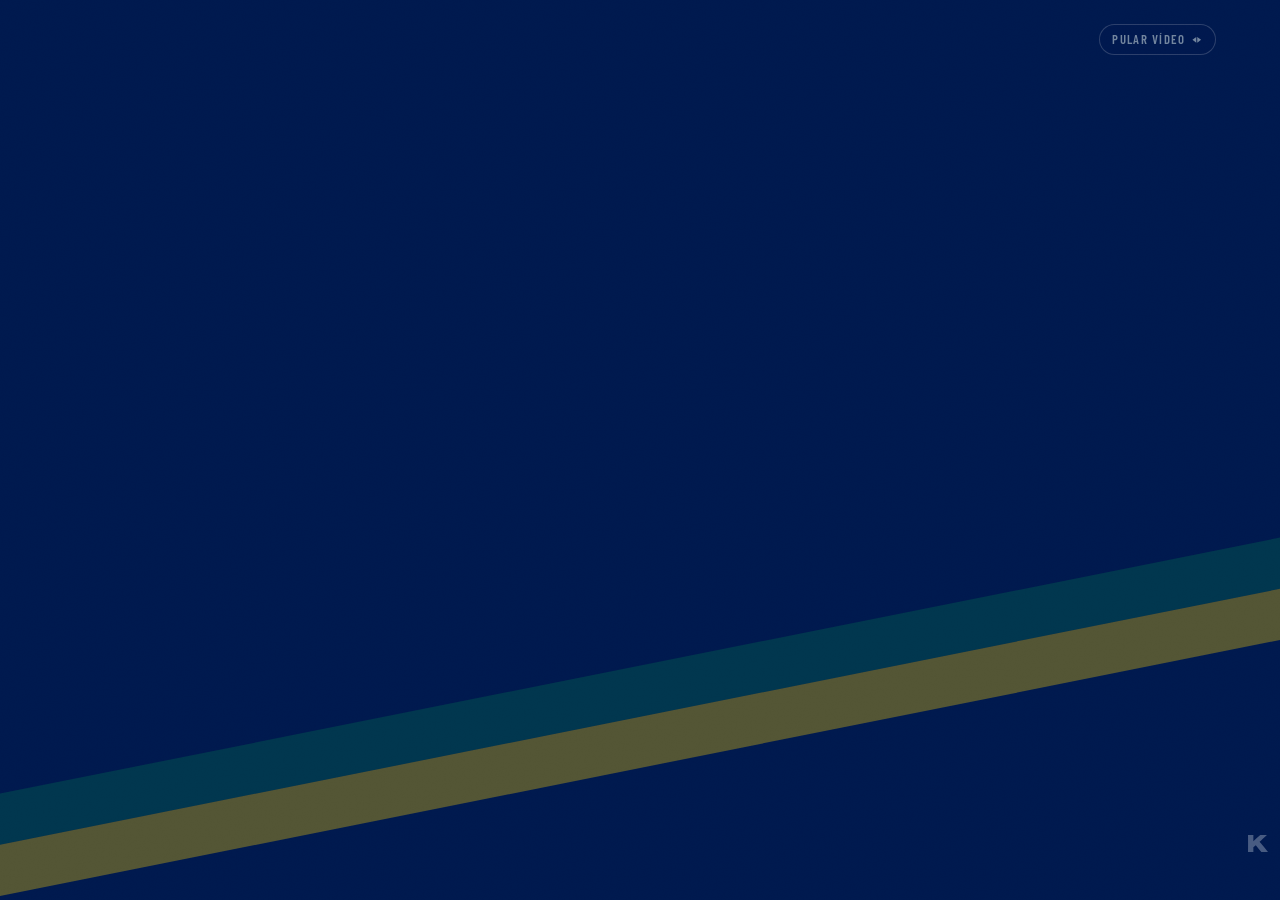
==== index.html @ b1487372 "update" ====
<!DOCTYPE html>
<html lang="pt-BR">
<head>
<meta charset="UTF-8">
<meta name="viewport" content="width=device-width, initial-scale=1.0">
<title>7º Campeonato Brasileiro de Kettlebell Sport — CONBRAKS 2026 | Proposta Institucional</title>
<meta name="description" content="Proposta de parceria institucional entre CONBRAKS e FPEKSPORT para a realização do 7º Campeonato Brasileiro de Kettlebell Sport, 19 a 22 de novembro de 2026, Recife/PE.">
<meta name="theme-color" content="#00194E">
<meta property="og:type" content="website">
<meta property="og:title" content="7º Campeonato Brasileiro de Kettlebell Sport — CONBRAKS 2026 | Proposta Institucional">
<meta property="og:description" content="Proposta de parceria institucional entre CONBRAKS e FPEKSPORT para a realização do 7º Campeonato Brasileiro de Kettlebell Sport, 19 a 22 de novembro de 2026, Recife/PE.">
<meta property="og:image" content="assets/fotos/banner01.jpg">
<meta name="twitter:card" content="summary_large_image">

<link rel="preconnect" href="https://fonts.googleapis.com">
<link rel="preconnect" href="https://fonts.gstatic.com" crossorigin>
<link href="https://fonts.googleapis.com/css2?family=Barlow+Condensed:wght@500;600;700;800&family=Inter:wght@400;500;600;700&display=swap" rel="stylesheet">
<link rel="stylesheet" href="css/styles.css">
</head>
<body>

<!-- Textura global de ruído -->
<svg class="site-texture" width="100%" height="100%">
  <filter id="grain">
    <feTurbulence type="fractalNoise" baseFrequency="0.85" numOctaves="2" stitchTiles="stitch"></feTurbulence>
    <feColorMatrix type="saturate" values="0"></feColorMatrix>
  </filter>
  <rect width="100%" height="100%" filter="url(#grain)"></rect>
</svg>

<!-- ==========================================================================
     HERO — vídeo em tela cheia, header e dock revelados após 5s
     ========================================================================== -->
<section class="hero" id="hero">
  <div class="hero-video-wrap" id="heroVideoWrap">
    <div id="hero-yt-player"></div>
  </div>
  <div class="hero-scrim" id="heroScrim"></div>

  <div class="hero-skip-zone" id="heroSkipZone" aria-hidden="true"></div>

  <button class="hero-skip" id="heroSkip" aria-label="Pular vídeo de introdução">
    Pular vídeo
    <svg viewBox="0 0 24 24"><path d="M13 18V6l8 6-8 6zM11 6v12L3 12l8-6z"/></svg>
  </button>

  <svg class="hero-diagonals" viewBox="0 0 1000 1000" preserveAspectRatio="none" aria-hidden="true">
    <polygon points="0,620 1000,420 1000,460 0,660" fill="#087752" opacity="0.35"/>
    <polygon points="0,660 1000,460 1000,500 0,700" fill="#E6C009" opacity="0.4"/>
  </svg>

  <div class="hero-content" id="heroContent">
    <p class="hero-kicker">Proposta de parceria institucional · CONBRAKS &amp; FPEKSPORT</p>
    <h1 class="hero-title">
      <span class="edition">7º</span> Campeonato<br>
      Brasileiro de<br>
      <span class="accent">Kettlebell Sport</span>
    </h1>
    <div class="hero-meta">
      <span>
        <svg viewBox="0 0 24 24"><path d="M7 2v2H5a2 2 0 0 0-2 2v14a2 2 0 0 0 2 2h14a2 2 0 0 0 2-2V6a2 2 0 0 0-2-2h-2V2h-2v2H9V2H7zM5 9h14v11H5V9z"/></svg>
        19 a 22 de novembro / 2026
      </span>
      <span>
        <svg viewBox="0 0 24 24"><path d="M12 2C7.6 2 4 5.6 4 10c0 6 8 12 8 12s8-6 8-12c0-4.4-3.6-8-8-8zm0 11a3 3 0 1 1 0-6 3 3 0 0 1 0 6z"/></svg>
        Recife / PE
      </span>
      <span>
        <svg viewBox="0 0 24 24"><path d="M12 2 2 7l10 5 10-5-10-5zM2 17l10 5 10-5M2 12l10 5 10-5"/></svg>
        Proposta institucional
      </span>
    </div>
  </div>

  <div class="hero-scroll-hint" id="heroScrollHint"></div>
</section>

<!-- ==========================================================================
     HEADER
     ========================================================================== -->
<header class="site-header" id="siteHeader">
  <div class="header-logos">
    <a href="https://fedpernambucanakettlebellsport.com/" target="_blank" rel="noopener" aria-label="Visitar site da FPEKSPORT">
      <img src="assets/logos/logo-fpeks.svg" alt="FPEKSPORT — Federação Pernambucana de Kettlebell Sport">
    </a>
    <div class="header-divider"></div>
    <a href="https://www.conbraks.com.br/" target="_blank" rel="noopener" aria-label="Visitar site da CONBRAKS">
      <img src="assets/logos/logo-conbraks.svg" alt="CONBRAKS — Confederação Brasileira de Kettlebell Sport">
    </a>
    <div class="header-divider"></div>
    <a href="https://www.instagram.com/wksf_brasil" target="_blank" rel="noopener" aria-label="Visitar Instagram da WKSF Brasil">
      <img src="assets/logos/logo-wksf.svg" alt="WKSF — World Kettlebell Sport Federation">
    </a>
  </div>
  <p class="header-event"><strong>7º</strong> Campeonato Brasileiro de <strong>Kettlebell Sport</strong> • Recife/PE</p>
</header>

<!-- ==========================================================================
     DOCK — botões flutuantes de ação
     ========================================================================== -->
<nav class="action-dock" id="actionDock" aria-label="Ações da proposta">
  <button class="dock-btn is-primary" data-open-modal="modal-proposta" aria-label="Ver proposta resumida">
    <svg viewBox="0 0 24 24"><path d="M4 4h16v2H4V4zm0 7h16v2H4v-2zm0 7h10v2H4v-2z"/></svg>
    Proposta
  </button>
  <button class="dock-btn" data-open-modal="modal-midia" aria-label="Ver fotos e vídeos de edições anteriores">
    <svg viewBox="0 0 24 24"><path d="M4 5h16a1 1 0 0 1 1 1v12a1 1 0 0 1-1 1H4a1 1 0 0 1-1-1V6a1 1 0 0 1 1-1zm1 2v10h14V7H5zm3 1 3 3-2 2 4 4H7V8z"/></svg>
    Mídia
  </button>
  <button class="dock-btn" data-open-modal="modal-documento" aria-label="Ver documento oficial em PDF">
    <svg viewBox="0 0 24 24"><path d="M6 2h9l5 5v15a1 1 0 0 1-1 1H6a1 1 0 0 1-1-1V3a1 1 0 0 1 1-1zm8 1.5V8h4.5L14 3.5zM8 13h8v1.5H8V13zm0 3h8v1.5H8V16z"/></svg>
    Documento
  </button>
  <button class="dock-btn" data-open-modal="modal-estrutura" aria-label="Ver cronograma e estrutura solicitada">
    <svg viewBox="0 0 24 24"><path d="M7 2v2H5a2 2 0 0 0-2 2v14a2 2 0 0 0 2 2h14a2 2 0 0 0 2-2V6a2 2 0 0 0-2-2h-2V2h-2v2H9V2H7zM5 9h14v11H5V9zm2 2v2h2v-2H7zm4 0v2h2v-2h-2zm4 0v2h2v-2h-2z"/></svg>
    Cronograma
  </button>
  <button class="dock-btn" data-open-modal="modal-contato" aria-label="Falar com a organização">
    <svg viewBox="0 0 24 24"><path d="M20 2H4a2 2 0 0 0-2 2v18l4-4h14a2 2 0 0 0 2-2V4a2 2 0 0 0-2-2zM6 9h12v2H6V9zm0 4h8v2H6v-2z"/></svg>
    Contato
  </button>
</nav>

<!-- ==========================================================================
     MODAL — PROPOSTA RESUMIDA (deck de slides)
     ========================================================================== -->
<div class="modal" id="modal-proposta" role="dialog" aria-modal="true" aria-label="Proposta resumida">
  <div class="modal-topbar">
    <p class="modal-title"><span class="modal-title-num" id="deckCounter">01</span>&nbsp;/&nbsp;13 — Proposta Resumida</p>
    <button class="modal-close" data-close-modal aria-label="Fechar">
      <svg viewBox="0 0 24 24"><path d="M6 6l12 12M18 6L6 18" stroke="currentColor" stroke-width="2.4" fill="none" stroke-linecap="round"/></svg>
    </button>
  </div>
  <div class="modal-body">
    <div class="deck" id="propostaDeck">
      <div class="deck-track" id="deckTrack">

        <!-- Slide 1 — Abertura -->
        <div class="slide" data-slide>
          <div class="slide-bg" style="background-image:url('assets/fotos/foto-01.jpg')"></div>
          <div class="slide-inner">
            <span class="eyebrow">Proposta de parceria institucional</span>
            <div class="slide-num">01</div>
            <h2 class="slide-title">7º Campeonato Brasileiro de <em>Kettlebell Sport</em></h2>
            <p class="slide-body">CONBRAKS e FPEKSPORT apresentam à sua instituição a proposta para sediar o maior campeonato de Kettlebell Sport já realizado na Região Nordeste. 19 a 22 de novembro de 2026, Recife/PE.</p>
          </div>
        </div>

        <!-- Slide 2 — Quem somos -->
        <div class="slide" data-slide>
          <div class="slide-bg tone-navy">
            <div class="slide-bg-logos">
              <div class="slide-bg-logo"><img src="assets/logos/logo-conbraks.svg" alt="" loading="lazy"></div>
              <div class="slide-bg-logo"><img src="assets/logos/logo-fpeks.svg" alt="" loading="lazy"></div>
            </div>
          </div>
          <div class="slide-inner">
            <span class="eyebrow">Quem somos</span>
            <div class="slide-num">02</div>
            <h2 class="slide-title">CONBRAKS <em>&amp;</em> FPEKSPORT</h2>
            <ul class="slide-list">
              <li>CONBRAKS: entidade máxima do Kettlebell Sport no Brasil — regulamenta a modalidade, organiza competições oficiais e forma árbitros e treinadores.</li>
              <li>FPEKSPORT: responsável pela organização e desenvolvimento da modalidade em Pernambuco, com campeonatos, cursos e parcerias com instituições de ensino.</li>
              <li>Missão conjunta: usar o esporte como ferramenta de educação, saúde, inclusão social e desenvolvimento humano.</li>
            </ul>
          </div>
        </div>

        <!-- Slide 3 — Representante -->
        <div class="slide" data-slide>
          <div class="slide-bg slide-bg-zoom" style="background-image:url('assets/fotos/jefferson-01.jpg')"></div>
          <div class="slide-inner">
            <span class="eyebrow">Representante da proposta</span>
            <div class="slide-num">03</div>
            <h2 class="slide-title">Jefferson Phelype <em>Lôbo</em></h2>
            <p class="slide-body">Presidente da FPEKSPORT e representante oficial da CONBRAKS em Pernambuco. Profissional de Educação Física, atua há mais de dez anos no desenvolvimento da modalidade.</p>
            <ul class="slide-list">
              <li>Campeão Mundial de Kettlebell Sport e Heptacampeão Sul-Americano.</li>
              <li>Árbitro Internacional da World Kettlebell Sport Federation (WKSF).</li>
              <li>Responsável pela implantação e expansão da modalidade em Pernambuco.</li>
            </ul>
          </div>
        </div>

        <!-- Slide 4 — Sobre o campeonato -->
        <div class="slide" data-slide>
          <div class="slide-bg" style="background-image:url('assets/fotos/foto-02.jpg')"></div>
          <div class="slide-inner">
            <span class="eyebrow">Sobre o campeonato</span>
            <div class="slide-num">04</div>
            <h2 class="slide-title">Um marco para o Nordeste</h2>
            <p class="slide-body">Pela primeira vez, o Campeonato Brasileiro de Kettlebell Sport será realizado na Região Nordeste, reunindo atletas, técnicos, árbitros e dirigentes de diversos estados. Cobertura fotográfica e audiovisual completa, com divulgação nacional antes, durante e depois da competição.</p>
          </div>
        </div>

        <!-- Slide 5 — Por que sediar -->
        <div class="slide" data-slide>
          <div class="slide-bg" style="background-image:url('assets/fotos/foto-03.jpg')"></div>
          <div class="slide-inner">
            <span class="slide-tag">Por que sediar o campeonato?</span>
            <div class="slide-num">05</div>
            <h2 class="slide-title">Uma referência que dialoga com o <em>campeonato</em></h2>
            <p class="slide-body">Tradição, excelente infraestrutura esportiva e uma comunidade diversa e engajada. Sua instituição poderá ser reconhecida como parceira oficial da 1ª edição do Brasileiro realizada no Nordeste.</p>
          </div>
        </div>

        <!-- Slide 6 — Benefícios UFPE -->
        <div class="slide" data-slide>
          <div class="slide-bg" style="background-image:url('assets/fotos/foto-05.jpg')"></div>
          <div class="slide-inner">
            <span class="eyebrow">Benefícios para sua instituição</span>
            <div class="slide-num">06</div>
            <h2 class="slide-title">Visibilidade e <em>fortalecimento</em> institucional</h2>
            <ul class="slide-list">
              <li>Fortalecimento da imagem institucional e reconhecimento nacional como apoiadora do esporte.</li>
              <li>Aproximação com entidades esportivas nacionais e recepção de atletas de todo o Brasil.</li>
              <li>Marca da sua instituição em banners, transmissões, certificados e materiais oficiais de divulgação.</li>
              <li>Fortalecimento das ações institucionais de extensão e responsabilidade social.</li>
            </ul>
          </div>
        </div>

        <!-- Slide 7 — Benefícios estudantes -->
        <div class="slide" data-slide>
          <div class="slide-bg" style="background-image:url('assets/fotos/nassau.jpg')"></div>
          <div class="slide-inner">
            <span class="eyebrow">Benefícios para estudantes e professores</span>
            <div class="slide-num">07</div>
            <h2 class="slide-title">Workshop gratuito <em>+</em> voluntariado</h2>
            <p class="slide-body">A FPEKSPORT oferece gratuitamente um Workshop de Introdução ao Kettlebell Sport. Estudantes capacitados podem integrar a organização do campeonato como voluntários, com certificado e carga horária.</p>
            <ul class="slide-list">
              <li>Educação Física · Fisioterapia · Nutrição · Enfermagem</li>
              <li>Comunicação Social · Produção de Eventos · Marketing · Audiovisual</li>
            </ul>
          </div>
        </div>

        <!-- Slide 8 — Cronograma -->
        <div class="slide" data-slide>
          <div class="slide-bg slide-bg-top" style="background-image:url('assets/fotos/banner01.jpg')"></div>
          <div class="slide-inner">
            <span class="eyebrow">Cronograma</span>
            <div class="slide-num">08</div>
            <h2 class="slide-title">4 dias em <em>Recife</em></h2>
            <ul class="slide-list">
              <li><strong>19/11</strong> — Montagem da estrutura esportiva e técnica (8h às 15h)</li>
              <li><strong>20/11</strong> — 1º dia de competições (7h às 18h) · feriado nacional</li>
              <li><strong>21/11</strong> — 2º dia de competições (7h às 18h)</li>
              <li><strong>22/11</strong> — 3º dia de competições e desmontagem (7h às 17h)</li>
            </ul>
          </div>
        </div>

        <!-- Slide 9 — Estrutura necessária -->
        <div class="slide" data-slide>
          <div class="slide-bg" style="background-image:url('assets/fotos/foto-03.jpg')"></div>
          <div class="slide-inner">
            <span class="eyebrow">Estrutura necessária</span>
            <div class="slide-num">09</div>
            <h2 class="slide-title">O que estamos solicitando</h2>
            <ul class="slide-list">
              <li>Ginásio poliesportivo, vestiários, banheiros e bebedouros</li>
              <li>Salas de apoio para organização e arbitragem</li>
              <li>Vagas para carga e descarga · equipe de limpeza · segurança patrimonial</li>
            </ul>
          </div>
        </div>

        <!-- Slide 10 — Contrapartidas -->
        <div class="slide" data-slide>
          <div class="slide-bg" style="background-image:url('assets/fotos/foto-04.jpg')"></div>
          <div class="slide-inner">
            <span class="eyebrow">Contrapartidas CONBRAKS &amp; FPEKSPORT</span>
            <div class="slide-num">10</div>
            <h2 class="slide-title">O que oferecemos <em>em troca</em></h2>
            <ul class="slide-list">
              <li>Divulgação oficial da sua instituição como parceira institucional, antes, durante e depois do evento</li>
              <li>Workshop gratuito e certificados aos voluntários</li>
              <li>Fortalecimento de ações institucionais relacionadas ao esporte</li>
            </ul>
          </div>
        </div>

        <!-- Slide 11 — Edições anteriores (carrossel) -->
        <div class="slide" data-slide>
          <div class="slide-bg" id="editionsCarouselBg" style="background-image:url('assets/fotos/foto-02.jpg')"></div>
          <div class="slide-inner" style="max-width:none">
            <span class="eyebrow">Edições anteriores</span>
            <div class="slide-num">11</div>
            <h2 class="slide-title">Já vivemos isso <em>antes</em></h2>
            <div class="edition-thumbs" id="editionsCarousel">
              <button type="button" class="edition-thumb is-active" data-index="0" data-src="assets/fotos/foto-02.jpg">
                <img src="assets/fotos/foto-02.jpg" alt="Estrutura do WKSF Open South &amp; North America Championship 2025" width="1600" height="900" loading="lazy">
              </button>
              <button type="button" class="edition-thumb" data-index="1" data-src="assets/fotos/foto-05.jpg">
                <img src="assets/fotos/foto-05.jpg" alt="Competição de Kettlebell Sport, plataforma e arbitragem" width="1600" height="900" loading="lazy">
              </button>
              <button type="button" class="edition-thumb" data-index="2" data-src="assets/fotos/foto-03.jpg">
                <img src="assets/fotos/foto-03.jpg" alt="Montagem da arena de competição" width="1600" height="900" loading="lazy">
              </button>
              <button type="button" class="edition-thumb" data-index="3" data-src="assets/fotos/foto-04.jpg">
                <img src="assets/fotos/foto-04.jpg" alt="Organização do campeonato" width="1200" height="1600" loading="lazy">
              </button>
            </div>
          </div>
          <button class="edition-expand" id="editionsExpand" aria-label="Ver foto ampliada">
            <svg viewBox="0 0 24 24"><path d="M4 4h6v2H6v4H4V4zm10 0h6v6h-2V6h-4V4zM4 14h2v4h4v2H4v-6zm16 0h-2v4h-4v2h6v-6z"/></svg>
          </button>
        </div>

        <!-- Slide 12 — Vídeo (trecho travado) -->
        <div class="slide" data-slide>
          <div class="slide-bg" style="background-image:url('assets/fotos/banner01.jpg')"></div>
          <div class="slide-inner">
            <span class="eyebrow">Registro em vídeo</span>
            <div class="slide-num">12</div>
            <h2 class="slide-title">Veja como <em>foi</em></h2>
            <p class="slide-body">Trecho de competição de uma edição anterior — double snatch em ação.</p>
            <div class="slide-video-frame">
              <div class="locked-player" id="proposalVideoPlayer">
                <div class="locked-player-yt" id="proposalVideoYT"></div>
                <span class="locked-player-badge">Trecho selecionado</span>
                <div class="locked-player-controls">
                  <button class="locked-player-btn" data-video-seek="-10" aria-label="Voltar 10 segundos">
                    <svg viewBox="0 0 24 24"><path d="M11 18V6l-8 6 8 6zm2-12v12l8-6-8-6z"/></svg>
                  </button>
                  <button class="locked-player-btn" data-video-toggle aria-label="Reproduzir ou pausar">
                    <svg data-icon-play viewBox="0 0 24 24"><path d="M8 5v14l11-7z"/></svg>
                    <svg data-icon-pause viewBox="0 0 24 24" style="display:none"><path d="M7 5h4v14H7zM13 5h4v14h-4z"/></svg>
                  </button>
                  <button class="locked-player-btn" data-video-seek="10" aria-label="Avançar 10 segundos">
                    <svg viewBox="0 0 24 24"><path d="M13 18V6l8 6-8 6zM11 6v12L3 12l8-6z"/></svg>
                  </button>
                  <div class="locked-player-bar" data-video-bar>
                    <div class="locked-player-bar-fill" data-video-fill></div>
                  </div>
                  <span class="locked-player-time" data-video-time>0:00</span>
                  <button class="locked-player-btn is-ghost" data-video-fullscreen aria-label="Ver em tela cheia">
                    <svg viewBox="0 0 24 24"><path d="M4 4h6v2H6v4H4V4zm10 0h6v6h-2V6h-4V4zM4 14h2v4h4v2H4v-6zm16 0h-2v4h-4v2h6v-6z"/></svg>
                  </button>
                </div>
              </div>
            </div>
          </div>
        </div>

        <!-- Slide 13 — Fechamento -->
        <div class="slide" data-slide>
          <div class="slide-bg" style="background-image:url('assets/fotos/marcozero0.jpg')"></div>
          <div class="slide-inner">
            <span class="slide-tag">Vamos construir isso juntos</span>
            <h2 class="slide-title" style="font-size:clamp(2.4rem,7vw,5rem)">Recife pronta para <em>sediar</em> a história</h2>
            <p class="slide-body">Estamos à disposição para apresentar o projeto pessoalmente e realizar uma visita técnica ao espaço.</p>
            <div style="display:flex;gap:14px;flex-wrap:wrap;margin-top:24px;">
              <button class="btn" data-open-modal="modal-documento">Ver documento oficial</button>
              <button class="btn btn-outline" data-open-modal="modal-contato">Falar com a equipe</button>
            </div>
          </div>
        </div>

      </div>

      <button class="deck-nav deck-prev" data-deck-prev aria-label="Slide anterior">
        <svg viewBox="0 0 24 24"><path d="M15 4l-8 8 8 8" fill="none" stroke="currentColor" stroke-width="2.4" stroke-linecap="round" stroke-linejoin="round"/></svg>
      </button>
      <button class="deck-nav deck-next" data-deck-next aria-label="Próximo slide">
        <svg viewBox="0 0 24 24"><path d="M9 4l8 8-8 8" fill="none" stroke="currentColor" stroke-width="2.4" stroke-linecap="round" stroke-linejoin="round"/></svg>
      </button>

      <div class="deck-progress" id="deckProgress"></div>
    </div>
  </div>
</div>

<!-- ==========================================================================
     MODAL — DOCUMENTO OFICIAL (PDF)
     ========================================================================== -->
<div class="modal" id="modal-documento" role="dialog" aria-modal="true" aria-label="Documento oficial em PDF">
  <div class="modal-topbar">
    <p class="modal-title">Documento Oficial</p>
    <p class="modal-subtitle">Proposta de Parceria Institucional CONBRAKS/FPEKSPORT.</p>
    <button class="modal-close" data-close-modal aria-label="Fechar">
      <svg viewBox="0 0 24 24"><path d="M6 6l12 12M18 6L6 18" stroke="currentColor" stroke-width="2.4" fill="none" stroke-linecap="round"/></svg>
    </button>
  </div>
  <div class="pdf-toolbar">
    <div class="pdf-toolbar-spacer" aria-hidden="true"></div>
    <div class="pdf-toolbar-center">
      <button class="btn btn-outline" id="openFillModalBtn" data-open-modal="modal-preencher" aria-haspopup="dialog">
        <svg viewBox="0 0 24 24"><path d="M4 4h16v16H4V4zm2 2v12h12V6H6zm2 2h8v2H8V8zm0 4h8v2H8v-2zm0 4h5v2H8v-2z"/></svg>
        Preencher documento
      </button>
    </div>
    <div class="pdf-toolbar-actions">
      <a class="btn" href="assets/pdf/proposta-conbraks-generico-2026.pdf" download>
        <svg viewBox="0 0 24 24"><path d="M12 3v10.5l4-4 1.4 1.4L12 16.8l-5.4-5.9L8 9.5l4 4V3h0zM5 19h14v2H5z"/></svg>
        Baixar PDF
      </a>
      <a class="btn btn-outline pdf-open-mobile" href="assets/pdf/proposta-conbraks-generico-2026.pdf" target="_blank" rel="noopener">
        <svg viewBox="0 0 24 24"><path d="M6 2h9l5 5v15a1 1 0 0 1-1 1H6a1 1 0 0 1-1-1V3a1 1 0 0 1 1-1zm8 1.5V8h4.5L14 3.5zM8 13h8v1.5H8V13zm0 3h8v1.5H8V16z"/></svg>
        Abrir PDF
      </a>
    </div>
  </div>
  <div class="modal-body pdf-frame-wrap">
    <iframe id="pdfFrame" src="" data-pdf-src="assets/pdf/proposta-conbraks-generico-2026.pdf" title="Documento oficial da proposta em PDF"></iframe>
  </div>
</div>

<!-- ==========================================================================
     MODAL — MÍDIA (fotos e vídeos de edições anteriores)
     ========================================================================== -->
<div class="modal" id="modal-midia" role="dialog" aria-modal="true" aria-label="Fotos e vídeos de edições anteriores">
  <div class="modal-topbar">
    <p class="modal-title">Mídia — Edições Anteriores</p>
    <button class="modal-close" data-close-modal aria-label="Fechar">
      <svg viewBox="0 0 24 24"><path d="M6 6l12 12M18 6L6 18" stroke="currentColor" stroke-width="2.4" fill="none" stroke-linecap="round"/></svg>
    </button>
  </div>
  <div class="modal-body media-scroller">
    <p class="media-section-title">Fotos</p>
    <div class="media-grid">
      <div class="media-item type-photo">
        <img src="assets/fotos/foto-01.jpg" alt="Recepção de comitês na entrada do campeonato" width="1440" height="1920" loading="lazy" tabindex="0" role="button" aria-label="Ampliar foto: Recepção e organização">
        <span class="media-caption">Recepção &amp; organização</span>
      </div>
      <div class="media-item type-photo">
        <img src="assets/fotos/foto-02.jpg" alt="Estrutura de competição montada no ginásio" width="1600" height="900" loading="lazy" tabindex="0" role="button" aria-label="Ampliar foto: Estrutura montada">
        <span class="media-caption">Estrutura montada</span>
      </div>
      <div class="media-item type-photo">
        <img src="assets/fotos/foto-03.jpg" alt="Bastidores da montagem da arena" width="1600" height="900" loading="lazy" tabindex="0" role="button" aria-label="Ampliar foto: Bastidores da montagem">
        <span class="media-caption">Bastidores da montagem</span>
      </div>
      <div class="media-item type-photo">
        <img src="assets/fotos/foto-04.jpg" alt="Equipe técnica em ação durante o evento" width="1200" height="1600" loading="lazy" tabindex="0" role="button" aria-label="Ampliar foto: Equipe técnica">
        <span class="media-caption">Equipe técnica</span>
      </div>
      <div class="media-item type-photo">
        <img src="assets/fotos/foto-05.jpg" alt="Atletas competindo em plataforma com arbitragem" width="1600" height="900" loading="lazy" tabindex="0" role="button" aria-label="Ampliar foto: Atletas em competição">
        <span class="media-caption">Atletas em competição</span>
      </div>
    </div>

    <p class="media-section-title">Vídeos — trechos selecionados</p>
    <div class="media-grid">
      <div class="media-item type-video is-wide">
        <div class="locked-player" data-media-player data-video-id="6fK-rtPlfxY" data-start="9665" data-end="9725">
          <div class="locked-player-yt"></div>
          <span class="locked-player-badge">Boxes</span>
          <div class="locked-player-controls">
            <button class="locked-player-btn" data-video-seek="-10" aria-label="Voltar 10 segundos">
              <svg viewBox="0 0 24 24"><path d="M11 18V6l-8 6 8 6zm2-12v12l8-6-8-6z"/></svg>
            </button>
            <button class="locked-player-btn" data-video-toggle aria-label="Reproduzir ou pausar">
              <svg data-icon-play viewBox="0 0 24 24"><path d="M8 5v14l11-7z"/></svg>
              <svg data-icon-pause viewBox="0 0 24 24" style="display:none"><path d="M7 5h4v14H7zM13 5h4v14h-4z"/></svg>
            </button>
            <button class="locked-player-btn" data-video-seek="10" aria-label="Avançar 10 segundos">
              <svg viewBox="0 0 24 24"><path d="M13 18V6l8 6-8 6zM11 6v12L3 12l8-6z"/></svg>
            </button>
            <div class="locked-player-bar" data-video-bar><div class="locked-player-bar-fill" data-video-fill></div></div>
            <span class="locked-player-time" data-video-time>0:00</span>
            <button class="locked-player-btn is-ghost" data-video-fullscreen aria-label="Ver em tela cheia">
              <svg viewBox="0 0 24 24"><path d="M4 4h6v2H6v4H4V4zm10 0h6v6h-2V6h-4V4zM4 14h2v4h4v2H4v-6zm16 0h-2v4h-4v2h6v-6z"/></svg>
            </button>
          </div>
        </div>
      </div>

      <div class="media-item type-video">
        <div class="locked-player" data-media-player data-video-id="6fK-rtPlfxY" data-start="7620" data-end="7641">
          <div class="locked-player-yt"></div>
          <span class="locked-player-badge">Medalhas</span>
          <div class="locked-player-controls">
            <button class="locked-player-btn" data-video-seek="-5" aria-label="Voltar 5 segundos">
              <svg viewBox="0 0 24 24"><path d="M11 18V6l-8 6 8 6zm2-12v12l8-6-8-6z"/></svg>
            </button>
            <button class="locked-player-btn" data-video-toggle aria-label="Reproduzir ou pausar">
              <svg data-icon-play viewBox="0 0 24 24"><path d="M8 5v14l11-7z"/></svg>
              <svg data-icon-pause viewBox="0 0 24 24" style="display:none"><path d="M7 5h4v14H7zM13 5h4v14h-4z"/></svg>
            </button>
            <button class="locked-player-btn" data-video-seek="5" aria-label="Avançar 5 segundos">
              <svg viewBox="0 0 24 24"><path d="M13 18V6l8 6-8 6zM11 6v12L3 12l8-6z"/></svg>
            </button>
            <div class="locked-player-bar" data-video-bar><div class="locked-player-bar-fill" data-video-fill></div></div>
            <span class="locked-player-time" data-video-time>0:00</span>
            <button class="locked-player-btn is-ghost" data-video-fullscreen aria-label="Ver em tela cheia">
              <svg viewBox="0 0 24 24"><path d="M4 4h6v2H6v4H4V4zm10 0h6v6h-2V6h-4V4zM4 14h2v4h4v2H4v-6zm16 0h-2v4h-4v2h6v-6z"/></svg>
            </button>
          </div>
        </div>
      </div>

      <div class="media-item type-video">
        <div class="locked-player" data-media-player data-video-id="6fK-rtPlfxY" data-start="18646" data-end="18706">
          <div class="locked-player-yt"></div>
          <span class="locked-player-badge">Plano amplo</span>
          <div class="locked-player-controls">
            <button class="locked-player-btn" data-video-seek="-10" aria-label="Voltar 10 segundos">
              <svg viewBox="0 0 24 24"><path d="M11 18V6l-8 6 8 6zm2-12v12l8-6-8-6z"/></svg>
            </button>
            <button class="locked-player-btn" data-video-toggle aria-label="Reproduzir ou pausar">
              <svg data-icon-play viewBox="0 0 24 24"><path d="M8 5v14l11-7z"/></svg>
              <svg data-icon-pause viewBox="0 0 24 24" style="display:none"><path d="M7 5h4v14H7zM13 5h4v14h-4z"/></svg>
            </button>
            <button class="locked-player-btn" data-video-seek="10" aria-label="Avançar 10 segundos">
              <svg viewBox="0 0 24 24"><path d="M13 18V6l8 6-8 6zM11 6v12L3 12l8-6z"/></svg>
            </button>
            <div class="locked-player-bar" data-video-bar><div class="locked-player-bar-fill" data-video-fill></div></div>
            <span class="locked-player-time" data-video-time>0:00</span>
            <button class="locked-player-btn is-ghost" data-video-fullscreen aria-label="Ver em tela cheia">
              <svg viewBox="0 0 24 24"><path d="M4 4h6v2H6v4H4V4zm10 0h6v6h-2V6h-4V4zM4 14h2v4h4v2H4v-6zm16 0h-2v4h-4v2h6v-6z"/></svg>
            </button>
          </div>
        </div>
      </div>
    </div>
  </div>
</div>

<!-- ==========================================================================
     LIGHTBOX — visualização ampliada das fotos da Mídia
     ========================================================================== -->
<div class="lightbox" id="mediaLightbox" role="dialog" aria-modal="true" aria-label="Visualizador de imagem">
  <button class="lightbox-close" data-lightbox-close aria-label="Fechar">
    <svg viewBox="0 0 24 24"><path d="M6 6l12 12M18 6L6 18" stroke="currentColor" stroke-width="2.4" fill="none" stroke-linecap="round"/></svg>
  </button>
  <button class="lightbox-nav lightbox-prev" data-lightbox-prev aria-label="Foto anterior">
    <svg viewBox="0 0 24 24"><path d="M15 4l-8 8 8 8" fill="none" stroke="currentColor" stroke-width="2.4" stroke-linecap="round" stroke-linejoin="round"/></svg>
  </button>
  <img class="lightbox-img" id="lightboxImg" src="" alt="">
  <button class="lightbox-nav lightbox-next" data-lightbox-next aria-label="Próxima foto">
    <svg viewBox="0 0 24 24"><path d="M9 4l8 8-8 8" fill="none" stroke="currentColor" stroke-width="2.4" stroke-linecap="round" stroke-linejoin="round"/></svg>
  </button>
  <button class="lightbox-fullscreen" data-lightbox-fullscreen aria-label="Ver em tela cheia">
    <svg viewBox="0 0 24 24"><path d="M4 4h6v2H6v4H4V4zm10 0h6v6h-2V6h-4V4zM4 14h2v4h4v2H4v-6zm16 0h-2v4h-4v2h6v-6z"/></svg>
  </button>
</div>

<!-- ==========================================================================
     LIGHTBOX — foto ampliada do carrossel de edições anteriores (slide 11)
     ========================================================================== -->
<div class="lightbox" id="editionsLightbox" role="dialog" aria-modal="true" aria-label="Visualizador de foto ampliada">
  <button class="lightbox-close" data-editions-lightbox-close aria-label="Fechar">
    <svg viewBox="0 0 24 24"><path d="M6 6l12 12M18 6L6 18" stroke="currentColor" stroke-width="2.4" fill="none" stroke-linecap="round"/></svg>
  </button>
  <button class="lightbox-nav lightbox-prev" data-editions-lightbox-prev aria-label="Foto anterior">
    <svg viewBox="0 0 24 24"><path d="M15 4l-8 8 8 8" fill="none" stroke="currentColor" stroke-width="2.4" stroke-linecap="round" stroke-linejoin="round"/></svg>
  </button>
  <img class="lightbox-img" id="editionsLightboxImg" src="" alt="">
  <button class="lightbox-nav lightbox-next" data-editions-lightbox-next aria-label="Próxima foto">
    <svg viewBox="0 0 24 24"><path d="M9 4l8 8-8 8" fill="none" stroke="currentColor" stroke-width="2.4" stroke-linecap="round" stroke-linejoin="round"/></svg>
  </button>
  <button class="lightbox-fullscreen" data-editions-lightbox-fullscreen aria-label="Ver em tela cheia">
    <svg viewBox="0 0 24 24"><path d="M4 4h6v2H6v4H4V4zm10 0h6v6h-2V6h-4V4zM4 14h2v4h4v2H4v-6zm16 0h-2v4h-4v2h6v-6z"/></svg>
  </button>
</div>

<!-- ==========================================================================
     LIGHTBOX — vídeo ampliado (Mídia, clique no vídeo no desktop)
     ========================================================================== -->
<div class="video-lightbox" id="videoLightbox" role="dialog" aria-modal="true" aria-label="Vídeo ampliado">
  <button class="video-lightbox-close" data-video-lightbox-close aria-label="Fechar">
    <svg viewBox="0 0 24 24"><path d="M6 6l12 12M18 6L6 18" stroke="currentColor" stroke-width="2.4" fill="none" stroke-linecap="round"/></svg>
  </button>
  <div class="video-lightbox-stage" id="videoLightboxStage"></div>
</div>

<!-- ==========================================================================
     MODAL — ESTRUTURA & CRONOGRAMA
     ========================================================================== -->
<div class="modal" id="modal-estrutura" role="dialog" aria-modal="true" aria-label="Cronograma e estrutura solicitada">
  <div class="modal-topbar">
    <p class="modal-title">Cronograma &amp; Estrutura</p>
    <button class="modal-close" data-close-modal aria-label="Fechar">
      <svg viewBox="0 0 24 24"><path d="M6 6l12 12M18 6L6 18" stroke="currentColor" stroke-width="2.4" fill="none" stroke-linecap="round"/></svg>
    </button>
  </div>
  <div class="modal-body structure-scroller">
    <div class="structure-wrap">
      <div>
        <p class="eyebrow" style="margin-bottom:16px;">Cronograma — 19 a 22 de novembro de 2026</p>
        <div class="timeline">
          <div class="timeline-item">
            <p class="timeline-date">19 <span>NOV</span></p>
            <p class="timeline-activity">Montagem da estrutura esportiva e técnica</p>
            <p class="timeline-note">8h às 15h</p>
          </div>
          <div class="timeline-item">
            <p class="timeline-date">20 <span>NOV</span></p>
            <p class="timeline-activity">1º dia de competições</p>
            <p class="timeline-note">7h às 18h · feriado nacional, o que reduz o impacto nas atividades acadêmicas regulares</p>
          </div>
          <div class="timeline-item">
            <p class="timeline-date">21 <span>NOV</span></p>
            <p class="timeline-activity">2º dia de competições</p>
            <p class="timeline-note">7h às 18h</p>
          </div>
          <div class="timeline-item">
            <p class="timeline-date">22 <span>NOV</span></p>
            <p class="timeline-activity">3º dia de competições e desmontagem</p>
            <p class="timeline-note">7h às 17h</p>
          </div>
        </div>
      </div>

      <div>
        <h3 class="structure-title">O que estamos solicitando</h3>
        <div class="req-carousel" id="reqCarousel">
          <div class="req-track" id="reqTrack">
            <div class="req-card" data-req>
              <svg viewBox="0 0 24 24"><path d="M4 4h16v16H4z" fill="none" stroke="currentColor" stroke-width="2"/></svg>
              <span>Ginásio poliesportivo para arena, aquecimento e transmissão</span>
            </div>
            <div class="req-card" data-req>
              <svg viewBox="0 0 24 24"><path d="M12 3a4 4 0 1 1 0 8 4 4 0 0 1 0-8zm0 10c4.4 0 8 2.2 8 5v2H4v-2c0-2.8 3.6-5 8-5z"/></svg>
              <span>Vestiários para atletas, equipe técnica e organização</span>
            </div>
            <div class="req-card" data-req>
              <svg viewBox="0 0 24 24"><path d="M7 3h10v2H7zM6 7h12l-1 14H7L6 7z" fill="none" stroke="currentColor" stroke-width="2"/></svg>
              <span>Banheiros e bebedouros disponíveis no local</span>
            </div>
            <div class="req-card" data-req>
              <svg viewBox="0 0 24 24"><path d="M4 4h16v6H4zm0 10h16v6H4z" fill="none" stroke="currentColor" stroke-width="2"/></svg>
              <span>Salas de apoio para organização, arbitragem e reuniões</span>
            </div>
            <div class="req-card" data-req>
              <svg viewBox="0 0 24 24"><path d="M3 13h4l2-5h6l2 5h4v6H3z" fill="none" stroke="currentColor" stroke-width="2"/></svg>
              <span>Vagas de estacionamento para carga e descarga</span>
            </div>
            <div class="req-card" data-req>
              <svg viewBox="0 0 24 24"><path d="M12 2 4 6v6c0 5 3.4 9 8 10 4.6-1 8-5 8-10V6l-8-4z" fill="none" stroke="currentColor" stroke-width="2"/></svg>
              <span>Segurança patrimonial durante a permanência dos equipamentos</span>
            </div>
          </div>
          <button class="req-nav req-prev" data-req-prev aria-label="Requisito anterior">
            <svg viewBox="0 0 24 24"><path d="M15 4l-8 8 8 8" fill="none" stroke="currentColor" stroke-width="2.4" stroke-linecap="round" stroke-linejoin="round"/></svg>
          </button>
          <button class="req-nav req-next" data-req-next aria-label="Próximo requisito">
            <svg viewBox="0 0 24 24"><path d="M9 4l8 8-8 8" fill="none" stroke="currentColor" stroke-width="2.4" stroke-linecap="round" stroke-linejoin="round"/></svg>
          </button>
          <div class="req-dots" id="reqDots"></div>
        </div>
        <p class="timeline-note" style="margin-top:16px;max-width:70ch;">A estrutura permanece montada durante todo o evento. Pelas dimensões da arena, estima-se o uso de aproximadamente metade da área útil do ginásio, permitindo — se operacionalmente viável — o uso simultâneo da outra metade pela universidade.</p>
      </div>
    </div>
  </div>
</div>

<!-- ==========================================================================
     MODAL — CONTATO
     ========================================================================== -->
<div class="modal" id="modal-contato" role="dialog" aria-modal="true" aria-label="Fale com a organização">
  <div class="modal-topbar">
    <p class="modal-title">Fale Conosco</p>
    <button class="modal-close" data-close-modal aria-label="Fechar">
      <svg viewBox="0 0 24 24"><path d="M6 6l12 12M18 6L6 18" stroke="currentColor" stroke-width="2.4" fill="none" stroke-linecap="round"/></svg>
    </button>
  </div>
  <div class="modal-body contact-scroller">
    <div class="contact-wrap">
      <p class="eyebrow">Vamos conversar</p>
      <h2 class="contact-title">Estamos à disposição para apresentar o projeto <em>pessoalmente</em></h2>
      <p class="contact-body">A CONBRAKS e a FPEKSPORT podem apresentar a proposta presencialmente e realizar uma visita técnica ao espaço, adequando o planejamento às normas e necessidades da sua instituição.</p>
      <div class="contact-actions">
        <a class="btn" href="mailto:ctjeffersonlobo@gmail.com?subject=Proposta%20CONBRAKS%202026">
          <svg viewBox="0 0 24 24"><path d="M4 4h16v16H4V4zm2 2v.01L12 12l6-5.99V6H6zM6 8.5V18h12V8.5l-6 5-6-5z"/></svg>
          Enviar E-mail
        </a>
        <a class="btn btn-outline" href="https://wa.me/5581996484250" target="_blank" rel="noopener">
          <svg viewBox="0 0 24 24"><path d="M12 2a10 10 0 0 0-8.6 15L2 22l5.2-1.4A10 10 0 1 0 12 2zm5.6 14.3c-.2.6-1.3 1.2-1.8 1.2-.5.1-1 .1-3.2-.8-2.7-1.1-4.4-3.9-4.6-4.1-.1-.2-1.1-1.5-1.1-2.8s.7-2 1-2.3c.3-.3.6-.3.8-.3h.5c.2 0 .4 0 .6.5.2.6.7 1.9.8 2 .1.2.1.4 0 .6-.5 1-1 .9-.5 1.7 1 1.6 2 2.1 3.5 2.8.3.1.5.1.6-.1.2-.2.7-.8.9-1.1.2-.3.4-.2.6-.1l1.9.9c.2.1.4.2.5.3.1.3.1.9-.1 1.5z"/></svg>
          WhatsApp
        </a>
      </div>
      <div class="contact-columns">
        <div class="contact-column">
          <p class="contact-column-title">Redes Sociais</p>
          <a href="https://instagram.com/conbraks" target="_blank" rel="noopener">
            <svg viewBox="0 0 24 24"><path d="M7 2h10a5 5 0 0 1 5 5v10a5 5 0 0 1-5 5H7a5 5 0 0 1-5-5V7a5 5 0 0 1 5-5zm0 2a3 3 0 0 0-3 3v10a3 3 0 0 0 3 3h10a3 3 0 0 0 3-3V7a3 3 0 0 0-3-3H7zm5 3.5A4.5 4.5 0 1 1 7.5 12 4.5 4.5 0 0 1 12 7.5zm0 2A2.5 2.5 0 1 0 14.5 12 2.5 2.5 0 0 0 12 9.5zM17.8 6a1 1 0 1 1-1 1 1 1 0 0 1 1-1z"/></svg>
            @conbraks
          </a>
          <a href="https://instagram.com/fpeksport" target="_blank" rel="noopener">
            <svg viewBox="0 0 24 24"><path d="M7 2h10a5 5 0 0 1 5 5v10a5 5 0 0 1-5 5H7a5 5 0 0 1-5-5V7a5 5 0 0 1 5-5zm0 2a3 3 0 0 0-3 3v10a3 3 0 0 0 3 3h10a3 3 0 0 0 3-3V7a3 3 0 0 0-3-3H7zm5 3.5A4.5 4.5 0 1 1 7.5 12 4.5 4.5 0 0 1 12 7.5zm0 2A2.5 2.5 0 1 0 14.5 12 2.5 2.5 0 0 0 12 9.5zM17.8 6a1 1 0 1 1-1 1 1 1 0 0 1 1-1z"/></svg>
            @fpeksport
          </a>
          <a href="https://www.instagram.com/wksf_brasil" target="_blank" rel="noopener">
            <svg viewBox="0 0 24 24"><path d="M7 2h10a5 5 0 0 1 5 5v10a5 5 0 0 1-5 5H7a5 5 0 0 1-5-5V7a5 5 0 0 1 5-5zm0 2a3 3 0 0 0-3 3v10a3 3 0 0 0 3 3h10a3 3 0 0 0 3-3V7a3 3 0 0 0-3-3H7zm5 3.5A4.5 4.5 0 1 1 7.5 12 4.5 4.5 0 0 1 12 7.5zm0 2A2.5 2.5 0 1 0 14.5 12 2.5 2.5 0 0 0 12 9.5zM17.8 6a1 1 0 1 1-1 1 1 1 0 0 1 1-1z"/></svg>
            @wksf_brasil
          </a>
          <a href="https://instagram.com/jeffersonlobokettlebell" target="_blank" rel="noopener">
            <svg viewBox="0 0 24 24"><path d="M7 2h10a5 5 0 0 1 5 5v10a5 5 0 0 1-5 5H7a5 5 0 0 1-5-5V7a5 5 0 0 1 5-5zm0 2a3 3 0 0 0-3 3v10a3 3 0 0 0 3 3h10a3 3 0 0 0 3-3V7a3 3 0 0 0-3-3H7zm5 3.5A4.5 4.5 0 1 1 7.5 12 4.5 4.5 0 0 1 12 7.5zm0 2A2.5 2.5 0 1 0 14.5 12 2.5 2.5 0 0 0 12 9.5zM17.8 6a1 1 0 1 1-1 1 1 1 0 0 1 1-1z"/></svg>
            @jeffersonlobokettlebell
          </a>
        </div>
        <div class="contact-column">
          <p class="contact-column-title">Sites</p>
          <a href="https://fedpernambucanakettlebellsport.com/" target="_blank" rel="noopener">
            <svg viewBox="0 0 24 24"><path d="M12 2a10 10 0 1 0 0 20 10 10 0 0 0 0-20zm7.94 9h-3.1a15.6 15.6 0 0 0-1.18-5.23A8.02 8.02 0 0 1 19.94 11zM12 4.06c.83 1.2 1.9 3.36 2.24 6.94H9.76c.34-3.58 1.41-5.74 2.24-6.94zM9.76 13h4.48c-.34 3.58-1.41 5.74-2.24 6.94-.83-1.2-1.9-3.36-2.24-6.94zM8.34 5.77A15.6 15.6 0 0 0 7.16 11h-3.1a8.02 8.02 0 0 1 4.28-5.23zM4.06 13h3.1c.14 2.03.55 3.83 1.18 5.23A8.02 8.02 0 0 1 4.06 13zm11.6 5.23c.63-1.4 1.04-3.2 1.18-5.23h3.1a8.02 8.02 0 0 1-4.28 5.23z"/></svg>
            FPEKSPORT
          </a>
          <a href="https://www.conbraks.com.br/" target="_blank" rel="noopener">
            <svg viewBox="0 0 24 24"><path d="M12 2a10 10 0 1 0 0 20 10 10 0 0 0 0-20zm7.94 9h-3.1a15.6 15.6 0 0 0-1.18-5.23A8.02 8.02 0 0 1 19.94 11zM12 4.06c.83 1.2 1.9 3.36 2.24 6.94H9.76c.34-3.58 1.41-5.74 2.24-6.94zM9.76 13h4.48c-.34 3.58-1.41 5.74-2.24 6.94-.83-1.2-1.9-3.36-2.24-6.94zM8.34 5.77A15.6 15.6 0 0 0 7.16 11h-3.1a8.02 8.02 0 0 1 4.28-5.23zM4.06 13h3.1c.14 2.03.55 3.83 1.18 5.23A8.02 8.02 0 0 1 4.06 13zm11.6 5.23c.63-1.4 1.04-3.2 1.18-5.23h3.1a8.02 8.02 0 0 1-4.28 5.23z"/></svg>
            CONBRAKS
          </a>
        </div>
      </div>
    </div>
  </div>
</div>

<!-- ==========================================================================
     MODAL — PREENCHER DOCUMENTO (gera PDF a partir do template docx)
     ========================================================================== -->
<div class="modal" id="modal-preencher" role="dialog" aria-modal="true" aria-label="Preencher documento oficial">
  <div class="modal-topbar">
    <p class="modal-title">Preencher Documento</p>
    <button class="modal-close" data-close-modal aria-label="Fechar">
      <svg viewBox="0 0 24 24"><path d="M6 6l12 12M18 6L6 18" stroke="currentColor" stroke-width="2.4" fill="none" stroke-linecap="round"/></svg>
    </button>
  </div>
  <div class="modal-body fill-modal-body">
    <form class="fill-form" id="fillForm" novalidate>
      <div class="fill-form-logos">
        <img src="assets/logos/logo-conbraks.svg" alt="CONBRAKS — Confederação Brasileira de Kettlebell Sport">
        <img src="assets/logos/logo-fpeks.svg" alt="FPEKSPORT — Federação Pernambucana de Kettlebell Sport">
      </div>
      <h2 class="fill-form-title">Dados para o ofício</h2>
      <p class="fill-form-subtitle">Preencha todos os campos abaixo com as informações da sua instituição. Ao final, geramos o documento oficial em PDF, pronto para download.</p>

      <div class="fill-form-grid">
        <div class="fill-field">
          <div class="fill-select" data-fill-select>
            <select name="dia" required class="fill-select-native">
              <option value="" disabled selected>Dia da emissão do ofício</option>
            </select>
            <button type="button" class="fill-select-trigger" aria-haspopup="listbox" aria-expanded="false">
              <span class="fill-select-value">Dia da emissão do ofício</span>
              <svg class="fill-select-arrow" viewBox="0 0 24 24"><path d="M7 10l5 5 5-5z"/></svg>
            </button>
            <ul class="fill-select-list" role="listbox" tabindex="-1" hidden></ul>
          </div>
        </div>
        <div class="fill-field">
          <div class="fill-select" data-fill-select>
            <select name="mes" required class="fill-select-native">
              <option value="" disabled selected>Mês da emissão do ofício</option>
            </select>
            <button type="button" class="fill-select-trigger" aria-haspopup="listbox" aria-expanded="false">
              <span class="fill-select-value">Mês da emissão do ofício</span>
              <svg class="fill-select-arrow" viewBox="0 0 24 24"><path d="M7 10l5 5 5-5z"/></svg>
            </button>
            <ul class="fill-select-list" role="listbox" tabindex="-1" hidden></ul>
          </div>
        </div>

        <div class="fill-field">
          <input type="text" name="nome_setor" placeholder="Nome do setor, secretaria ou unidade responsável" required>
        </div>
        <div class="fill-field">
          <input type="text" name="sigla_setor" placeholder="Sigla do setor, secretaria ou unidade responsável" required>
        </div>

        <div class="fill-field">
          <input type="text" name="nome_instituicao" placeholder="Nome completo da instituição destinatária" required>
        </div>
        <div class="fill-field">
          <input type="text" name="sigla_instituicao" placeholder="Sigla da instituição destinatária" required>
        </div>

        <div class="fill-field field-full">
          <input type="text" name="nome_espaco" placeholder="Nome do espaço ou complexo esportivo solicitado" required>
        </div>

        <div class="fill-field fill-cep-group">
          <input type="text" name="cep" id="cepInput" placeholder="CEP da instituição" inputmode="numeric" autocomplete="off" required>
          <span class="fill-cep-status" id="cepStatus" aria-live="polite"></span>
        </div>
        <div class="fill-cep-spacer" aria-hidden="true"></div>

        <div class="fill-field">
          <input type="text" name="numero" id="numeroInput" placeholder="Número" required>
        </div>
        <div class="fill-field">
          <input type="text" name="complemento" id="complementoInput" placeholder="Complemento (opcional)">
        </div>

        <div class="fill-field field-full">
          <input type="text" name="endereco" id="enderecoInput" placeholder="Endereço da instituição — preenchido automaticamente pelo CEP" required disabled>
        </div>

        <div class="fill-field">
          <input type="text" name="bairro" id="bairroInput" placeholder="Bairro da instituição" required disabled>
        </div>
        <div class="fill-field">
          <input type="text" name="cidade" id="cidadeInput" placeholder="Cidade da instituição" required disabled>
        </div>

        <div class="fill-field">
          <input type="text" name="uf" id="ufInput" placeholder="UF da instituição" required maxlength="2" disabled>
        </div>
      </div>

      <div class="fill-form-submit">
        <button type="submit" class="btn" id="generatePdfBtn">
          <svg viewBox="0 0 24 24"><path d="M6 2h9l5 5v15a1 1 0 0 1-1 1H6a1 1 0 0 1-1-1V3a1 1 0 0 1 1-1zm8 1.5V8h4.5L14 3.5zM8 13h8v1.5H8V13zm0 3h8v1.5H8V16z"/></svg>
          Gerar PDF
        </button>
      </div>
    </form>
  </div>
</div>

<!-- ==========================================================================
     MODAL — PROGRESSO DA GERAÇÃO DO PDF
     ========================================================================== -->
<div class="progress-modal" id="progressModal" role="dialog" aria-modal="true" aria-label="Gerando documento em PDF">
  <div class="progress-ring-wrap">
    <svg class="progress-ring" viewBox="0 0 100 100">
      <circle class="progress-ring-track" cx="50" cy="50" r="44"></circle>
      <circle class="progress-ring-fill" id="progressRingFill" cx="50" cy="50" r="44"></circle>
    </svg>
    <div class="progress-kettlebell">
      <img src="assets/icons/kettlebell-silhueta.svg" alt="">
    </div>
    <p class="progress-percent" id="progressPercent">0%</p>
  </div>
  <p class="progress-label" id="progressLabel">Preparando documento…</p>
  <p class="progress-error" id="progressError">Não foi possível gerar o PDF. Tente novamente.</p>
  <button class="btn btn-outline progress-retry" id="progressCloseBtn" style="display:none;">Fechar</button>
</div>

<script src="https://www.youtube.com/iframe_api"></script>
<script src="js/ytplayer.js"></script>
<script src="js/main.js"></script>
<script src="https://unpkg.com/pizzip@3.2.0/dist/pizzip.js"></script>
<script src="https://unpkg.com/docxtemplater@3.69.0/build/docxtemplater.js"></script>
<script src="js/gerar-pdf.js"></script>

<!-- ============ SELO KUPIM DIGITAL ============ -->
<div id="kupim-badge-wrap">
  <a
    id="kupim-badge"
    href="https://www.linkedin.com/in/allanlauzid/"
    target="_blank"
    rel="noopener"
    aria-label="Uma criação de Kupim Digital. Clique para falar conosco."
  >
    <span class="k-logo-spacer" aria-hidden="true"></span>
    <span class="badge-text">© <span class="kupim-year">2026</span> <b>Jefferson Lôbo</b>. Todos os direitos reservados.<br>Uma criação de <b>Kupim Digital</b>.</span>
  </a>
  <span class="k-logo-wrap" aria-hidden="true">
    <svg viewBox="0 0 80.339996 68.730003" xmlns="http://www.w3.org/2000/svg">
      <defs>
        <linearGradient id="k-fill-gradient" x1="0%" y1="0%" x2="100%" y2="100%">
          <stop id="k-stop-1" offset="0%" stop-color="#eff3f8"/>
          <stop id="k-stop-2" offset="100%" stop-color="#eff3f8"/>
        </linearGradient>
      </defs>
      <path d="m 13.66,16.47 c 7.19,-0.43 14.44,-0.34 21.63,-0.04 -0.24,8.15 0,16.3 -0.14,24.45 C 44.4,32.62 53.53,24.22 62.99,16.19 71.94,16.35 80.9,16.03 89.85,16.38 83.67,21.31 78.35,27.2 72.22,32.19 68.1,35.71 64.48,39.82 60.09,43 71.83,56.41 82.59,70.68 93.98,84.4 91.4,85.16 88.68,84.79 86.03,84.85 79.75,84.76 73.47,85.02 67.2,84.71 59.87,75.36 52.54,66.01 44.97,56.86 c -3.63,2.59 -6.28,6.29 -9.84,9 0.14,6.27 -0.03,12.54 0.12,18.81 -7.19,0.24 -14.43,0.42 -21.61,-0.1 0.34,-22.69 0.3,-45.41 0.02,-68.1 z" transform="translate(-13.640002,-16.175853)" fill="url(#k-fill-gradient)"/>
    </svg>
  </span>
</div>
<!-- ============ FIM DO SELO ============ -->

<script>
  // Selo Kupim Digital — ano dinâmico, sincroniza o deslocamento do K
  // com a largura da pílula e trata o toque no mobile.
  (function(){
    var wrap = document.getElementById('kupim-badge-wrap');
    var badge = document.getElementById('kupim-badge');
    if (!wrap || !badge) return;

    document.querySelectorAll('.kupim-year').forEach(function(el){
      el.textContent = new Date().getFullYear();
    });

    function updateShift(){
      var full = badge.scrollWidth;
      wrap.style.setProperty('--k-shift', Math.max(full - 44, 0) + 'px');
    }
    updateShift();
    window.addEventListener('load', updateShift);
    window.addEventListener('resize', updateShift);
    if(document.fonts && document.fonts.ready){
      document.fonts.ready.then(updateShift);
    }
    requestAnimationFrame(function(){ requestAnimationFrame(updateShift); });

    var isTouch = matchMedia('(hover: none)').matches;
    if(!isTouch) return;

    badge.addEventListener('click', function(e){
      if(!wrap.classList.contains('is-open')){
        e.preventDefault();
        wrap.classList.add('is-open');
        document.addEventListener('click', function closeOnce(ev){
          if(!wrap.contains(ev.target)){
            wrap.classList.remove('is-open');
            document.removeEventListener('click', closeOnce);
          }
        });
      }
    });
  })();
</script>
</body>
</html>
---- css/styles.css ----
/* ==========================================================================
   7º CONBRAKS 2026 — Proposta Institucional UFPE
   Design system derivado do DNA visual (pôster esportivo / serigrafia / BR)
   ========================================================================== */

:root {
  /* Cores */
  --navy-950: #00194E;
  --navy-900: #012156;
  --navy-800: #002870;
  --blue-700: #073C79;
  --blue-500: #1E75B3;

  --yellow-500: #E6C009;
  --yellow-400: #F2CF12;
  --yellow-light: #F7E079;

  --green-700: #077732;
  --green-600: #087752;
  --green-500: #148341;
  --green-accessible: #2ECC71;

  --white: #F9F8F6;
  --gray-blue: #627B8D;
  --text-muted: #A3B3C1;

  /* Tipografia */
  --font-display: "Barlow Condensed", sans-serif;
  --font-body: "Inter", sans-serif;

  /* Espaçamento */
  --space-xs: 0.5rem;
  --space-sm: 1rem;
  --space-md: 1.5rem;
  --space-lg: 2.5rem;
  --space-xl: 4rem;
  --space-2xl: 6rem;

  --container: 1320px;
  --gutter: clamp(20px, 5vw, 72px);

  --ease-sport: cubic-bezier(0.22, 1, 0.36, 1);
  --ease-hero: cubic-bezier(0.4, 0, 0.2, 1);
  --duration-fast: 160ms;
  --duration-normal: 320ms;
  --duration-slow: 700ms;
  --duration-hero: 2800ms;
}

* { box-sizing: border-box; }

html {
  scroll-behavior: smooth;
}

html {
  color-scheme: dark;
}

body {
  position: relative;
  margin: 0;
  background: var(--navy-950);
  color: var(--white);
  font-family: var(--font-body);
  line-height: 1.55;
  overflow-x: hidden;
  -webkit-tap-highlight-color: transparent;
}

img { max-width: 100%; display: block; }

button, a, [role="button"] {
  font-family: inherit;
  cursor: pointer;
  touch-action: manipulation;
}

a { color: inherit; }

:focus-visible {
  outline: 3px solid var(--yellow-400);
  outline-offset: 3px;
}

@media (prefers-reduced-motion: reduce) {
  *, *::before, *::after {
    animation-duration: 0.001ms !important;
    animation-iteration-count: 1 !important;
    transition-duration: 0.001ms !important;
    scroll-behavior: auto !important;
  }

  /* A entrada do hero (vídeo -> site) é uma transição única e proposital
     de abertura, não uma animação decorativa repetida — mantém a duração
     normal mesmo com "reduzir movimento" ativado, senão o site "pula"
     direto pro estado final de forma abrupta. */
  .hero-video-wrap,
  .hero-scrim,
  .hero-content,
  .hero-scroll-hint,
  .site-header,
  .action-dock {
    transition-duration: var(--duration-hero) !important;
  }
}

.container {
  max-width: var(--container);
  margin: 0 auto;
  padding: 0 var(--gutter);
}

.eyebrow {
  font-family: var(--font-display);
  font-weight: 700;
  text-transform: uppercase;
  letter-spacing: 0.14em;
  color: var(--yellow-400);
  font-size: clamp(0.75rem, 1.4vw, 0.95rem);
}

/* ==========================================================================
   Textura global (ruído sutil sobre toda a página)
   ========================================================================== */

.site-texture {
  position: fixed;
  inset: 0;
  pointer-events: none;
  opacity: 0.05;
  mix-blend-mode: soft-light;
  z-index: 500;
}

/* ==========================================================================
   HERO — vídeo em tela cheia + revelação do header
   ========================================================================== */

.hero {
  position: relative;
  width: 100%;
  height: 100svh;
  min-height: 560px;
  overflow: hidden;
  background: var(--navy-950);
}

.hero-video-wrap {
  position: absolute;
  inset: 0;
  z-index: 0;
  transition: filter var(--duration-hero) var(--ease-hero),
              transform var(--duration-hero) var(--ease-hero);
  transform: scale(1.02);
}

.hero-video-wrap.is-blurred {
  filter: blur(26px) brightness(0.4) saturate(1.05);
  transform: scale(1.12);
}

#hero-yt-player {
  position: absolute;
  top: 50%;
  left: 50%;
  width: 177.77vh; /* mantém cobertura 16:9 em qualquer viewport */
  height: 56.25vw;
  min-width: 100%;
  min-height: 100%;
  /* leve zoom pra empurrar a barra superior do YouTube (título/branding)
     pra fora da área visível — não some 100% um eventual flash central
     de carregamento, mas esconde a faixa de chrome nas bordas. */
  transform: translate(-50%, -50%) scale(1.12);
  pointer-events: none;
}

.hero-scrim {
  position: absolute;
  inset: 0;
  z-index: 1;
  background:
    linear-gradient(180deg, rgba(0,25,78,0.75) 0%, rgba(0,25,78,0.15) 28%, rgba(0,25,78,0.25) 60%, rgba(0,25,78,0.92) 100%);
  opacity: 0;
  transition: opacity var(--duration-hero) var(--ease-hero);
}

.hero-scrim.is-visible { opacity: 1; }

.hero-diagonals {
  position: absolute;
  inset: 0;
  z-index: 1;
  pointer-events: none;
  opacity: 0.9;
}

.hero-content {
  position: relative;
  z-index: 2;
  height: 100%;
  display: flex;
  flex-direction: column;
  justify-content: flex-end;
  align-items: flex-start;
  padding: var(--space-xl) var(--gutter) var(--space-2xl);
  opacity: 0;
  transform: translateY(24px);
  transition: opacity var(--duration-hero) var(--ease-hero) 200ms,
              transform var(--duration-hero) var(--ease-hero) 200ms;
}

.hero-content.is-visible {
  opacity: 1;
  transform: translateY(0);
}

.hero-kicker {
  font-family: var(--font-display);
  text-transform: uppercase;
  letter-spacing: 0.1em;
  font-weight: 700;
  color: var(--yellow-400);
  font-size: clamp(0.85rem, 1.6vw, 1.1rem);
  margin-bottom: var(--space-sm);
}

.hero-title {
  font-family: var(--font-display);
  font-weight: 800;
  text-transform: uppercase;
  line-height: 0.86;
  letter-spacing: -0.01em;
  font-size: clamp(2.6rem, 8vw, 6rem);
  margin: 0 0 var(--space-md);
  max-width: 16ch;
}

.hero-title .edition {
  color: var(--yellow-400);
  -webkit-text-stroke: 0;
}

.hero-title .accent { color: var(--yellow-400); }

.hero-meta {
  display: flex;
  flex-wrap: wrap;
  gap: var(--space-lg);
  font-family: var(--font-display);
  font-weight: 700;
  text-transform: uppercase;
  letter-spacing: 0.06em;
  font-size: clamp(0.95rem, 1.8vw, 1.2rem);
  border-top: 2px solid rgba(230,192,9,0.5);
  padding-top: var(--space-md);
  width: 100%;
  max-width: 720px;
}

.hero-meta span { display: flex; align-items: center; gap: 0.5em; }
.hero-meta svg { width: 1.1em; height: 1.1em; fill: var(--yellow-400); flex-shrink: 0; }

.hero-scroll-hint {
  position: absolute;
  bottom: var(--space-md);
  right: var(--gutter);
  z-index: 2;
  font-family: var(--font-display);
  font-size: 0.8rem;
  letter-spacing: 0.14em;
  text-transform: uppercase;
  color: var(--text-muted);
  opacity: 0;
  transition: opacity var(--duration-hero) ease 500ms;
}
.hero-scroll-hint.is-visible { opacity: 1; }

.hero-skip-zone {
  position: absolute;
  top: 0;
  right: 0;
  width: 50%;
  height: 100%;
  z-index: 3;
  cursor: pointer;
  background: transparent;
  border: none;
  padding: 0;
}

.hero-skip {
  position: absolute;
  top: var(--space-md);
  right: var(--gutter);
  z-index: 4;
  display: flex;
  align-items: center;
  gap: 0.4em;
  font-family: var(--font-display);
  font-size: 0.8rem;
  font-weight: 600;
  letter-spacing: 0.1em;
  text-transform: uppercase;
  color: var(--text-muted);
  background: rgba(0,25,78,0.35);
  border: 1px solid rgba(249,248,246,0.25);
  border-radius: 100px;
  padding: 0.5em 1em;
  opacity: 0.7;
  transition: opacity var(--duration-fast) var(--ease-sport),
              background var(--duration-fast) var(--ease-sport),
              color var(--duration-fast) var(--ease-sport);
}

.hero-skip svg { width: 0.9em; height: 0.9em; fill: currentColor; }

.hero-skip:hover,
.hero-skip:focus-visible {
  opacity: 1;
  color: var(--white);
  background: rgba(0,25,78,0.6);
}

.hero-skip.is-hidden,
.hero-skip-zone.is-hidden {
  display: none;
}

/* ==========================================================================
   HEADER
   ========================================================================== */

.site-header {
  position: fixed;
  top: 0;
  left: 0;
  right: 0;
  z-index: 60;
  display: flex;
  align-items: center;
  justify-content: space-between;
  gap: var(--space-md);
  padding: clamp(14px, 2vw, 22px) var(--gutter);
  background: linear-gradient(180deg, rgba(0,25,78,0.88) 0%, rgba(0,25,78,0) 100%);
  opacity: 0;
  transform: translateY(-16px);
  transition: opacity var(--duration-hero) var(--ease-hero),
              transform var(--duration-hero) var(--ease-hero);
  pointer-events: none;
}

.site-header.is-visible {
  opacity: 1;
  transform: translateY(0);
  pointer-events: auto;
}

.header-logos {
  display: flex;
  align-items: center;
  gap: clamp(12px, 2vw, 26px);
}

.header-logos a {
  display: flex;
  line-height: 0;
}

.header-logos img {
  height: clamp(90px, 12vw, 132px);
  width: auto;
  filter: drop-shadow(0 2px 6px rgba(0,0,0,0.35));
}

.header-divider {
  width: 1px;
  height: clamp(48px, 8vw, 78px);
  background: rgba(249,248,246,0.25);
}

.header-event {
  display: none;
  font-family: var(--font-display);
  font-weight: 700;
  text-transform: uppercase;
  letter-spacing: 0.08em;
  font-size: 0.9792rem;
  color: var(--white);
  line-height: 1.2;
}
.header-event strong { color: var(--yellow-400); }

@media (min-width: 860px) {
  .header-event { display: block; }
}

/* ==========================================================================
   DOCK — botões flutuantes de ação
   ========================================================================== */

.action-dock {
  position: fixed;
  left: 62%;
  bottom: calc(clamp(16px, 3vh, 34px) + env(safe-area-inset-bottom, 0px));
  transform: translate(-50%, 20px);
  z-index: 55;
  display: flex;
  gap: clamp(10px, 1.6vw, 18px);
  padding: 10px;
  border-radius: 100px;
  background: rgba(0,25,78,0.55);
  backdrop-filter: blur(10px);
  border: 1px solid rgba(230,192,9,0.35);
  opacity: 0;
  transition: opacity var(--duration-hero) var(--ease-hero),
              transform var(--duration-hero) var(--ease-hero);
  max-width: calc(100vw - 24px);
  overflow-x: auto;
  scrollbar-width: none;
}
.action-dock::-webkit-scrollbar { display: none; }

.action-dock.is-visible {
  opacity: 1;
  transform: translate(-50%, 0);
}

@media (max-width: 860px) {
  .action-dock { left: 50%; }
}

.dock-btn {
  display: flex;
  flex-direction: column;
  align-items: center;
  justify-content: center;
  gap: 4px;
  flex-shrink: 0;
  width: clamp(64px, 9vw, 84px);
  height: clamp(64px, 9vw, 84px);
  border-radius: 50%;
  border: 2px solid var(--yellow-500);
  background: var(--navy-900);
  color: var(--white);
  font-family: var(--font-display);
  font-weight: 700;
  text-transform: uppercase;
  letter-spacing: 0.02em;
  font-size: clamp(0.6rem, 1vw, 0.68rem);
  transition: transform var(--duration-fast) var(--ease-sport),
              background var(--duration-fast) var(--ease-sport),
              opacity var(--duration-normal) var(--ease-sport),
              translate var(--duration-normal) var(--ease-sport);
  opacity: 0;
  translate: 0 14px;
}

.action-dock.is-visible .dock-btn {
  opacity: 1;
  translate: 0 0;
}

.dock-btn:nth-child(1) { transition-delay: 60ms; }
.dock-btn:nth-child(2) { transition-delay: 140ms; }
.dock-btn:nth-child(3) { transition-delay: 220ms; }
.dock-btn:nth-child(4) { transition-delay: 300ms; }
.dock-btn:nth-child(5) { transition-delay: 380ms; }

.dock-btn:hover, .dock-btn:focus-visible {
  background: var(--yellow-500);
  color: var(--navy-950);
  transform: translateY(-4px);
}

.dock-btn svg {
  width: 22px;
  height: 22px;
  fill: currentColor;
}

.dock-btn.is-primary {
  background: var(--yellow-500);
  color: var(--navy-950);
  width: clamp(76px, 10vw, 96px);
  height: clamp(76px, 10vw, 96px);
}
.dock-btn.is-primary:hover, .dock-btn.is-primary:focus-visible {
  background: var(--yellow-light);
}

/* ==========================================================================
   BOTÕES (padrão DNA)
   ========================================================================== */

.btn {
  display: inline-flex;
  align-items: center;
  gap: 10px;
  font-family: var(--font-display);
  font-weight: 800;
  text-transform: uppercase;
  letter-spacing: 0.06em;
  font-size: 0.95rem;
  padding: 15px 26px;
  border: 2px solid var(--yellow-500);
  clip-path: polygon(0 0, calc(100% - 12px) 0, 100% 12px, 100% 100%, 12px 100%, 0 calc(100% - 12px));
  transition: transform var(--duration-fast) var(--ease-sport), background var(--duration-fast) var(--ease-sport), color var(--duration-fast) var(--ease-sport);
  background: var(--yellow-500);
  color: var(--navy-950);
}
.btn:hover, .btn:focus-visible { transform: translateY(-2px); background: var(--yellow-light); }

.btn-outline {
  background: transparent;
  color: var(--white);
}
.btn-outline:hover, .btn-outline:focus-visible {
  background: rgba(230,192,9,0.12);
  color: var(--white);
}

.btn svg { width: 18px; height: 18px; fill: currentColor; }

/* ==========================================================================
   MODAIS — camada de apresentação em tela cheia
   ========================================================================== */

.modal {
  position: fixed;
  inset: 0;
  z-index: 200;
  background: var(--navy-950);
  visibility: hidden;
  opacity: 0;
  transition: opacity var(--duration-normal) var(--ease-sport), visibility 0s linear var(--duration-normal);
  display: flex;
  flex-direction: column;
}

.modal.is-open {
  visibility: visible;
  opacity: 1;
  transition: opacity var(--duration-normal) var(--ease-sport);
}

.modal-topbar {
  display: flex;
  align-items: center;
  justify-content: space-between;
  padding: 16px var(--gutter);
  border-bottom: 1px solid rgba(230,192,9,0.25);
  background: var(--navy-950);
  position: relative;
  z-index: 5;
  flex-shrink: 0;
}

.modal-title {
  display: flex;
  align-items: center;
  gap: 12px;
  font-family: var(--font-display);
  font-weight: 800;
  text-transform: uppercase;
  letter-spacing: 0.04em;
  font-size: clamp(1rem, 2vw, 1.3rem);
}
.modal-title .modal-title-num {
  color: var(--yellow-400);
}

.modal-subtitle {
  flex: 1;
  text-align: center;
  color: var(--text-muted);
  font-size: 0.9rem;
  padding: 0 var(--space-sm);
}

@media (max-width: 640px) {
  .modal-subtitle { display: none; }
}

.modal-close {
  width: 42px;
  height: 42px;
  border-radius: 50%;
  border: 2px solid var(--yellow-500);
  background: transparent;
  color: var(--white);
  display: flex;
  align-items: center;
  justify-content: center;
  flex-shrink: 0;
  transition: background var(--duration-fast), color var(--duration-fast), transform var(--duration-fast);
}
.modal-close:hover, .modal-close:focus-visible {
  background: var(--yellow-500);
  color: var(--navy-950);
  transform: rotate(90deg);
}
.modal-close svg { width: 18px; height: 18px; fill: currentColor; }

.modal-body {
  flex: 1;
  min-height: 0;
  position: relative;
}

/* ---- Slide deck (Proposta resumida) ---- */

.deck {
  position: relative;
  height: 100%;
  overflow: hidden;
}

.deck-track {
  display: flex;
  height: 100%;
  transition: transform var(--duration-slow) var(--ease-sport);
  will-change: transform;
}

.slide {
  position: relative;
  min-width: 100%;
  height: 100%;
  display: flex;
  align-items: flex-end;
  overflow: hidden;
  background: var(--navy-950);
}

.slide-bg {
  position: absolute;
  inset: 0;
  background-size: cover;
  background-position: center;
}

.slide-bg::after {
  content: "";
  position: absolute;
  inset: 0;
  background: linear-gradient(180deg, rgba(0,25,78,0.55) 0%, rgba(0,25,78,0.55) 30%, rgba(0,25,78,0.96) 100%);
}

.slide-bg.tone-navy::after { background: linear-gradient(160deg, rgba(0,25,78,0.97), rgba(7,60,121,0.9)); }
.slide-bg.tone-yellow::after { background: linear-gradient(160deg, rgba(230,192,9,0.94), rgba(230,192,9,0.8)); }
.slide-bg.tone-green::after { background: linear-gradient(160deg, rgba(7,119,50,0.93), rgba(7,60,121,0.85)); }

.slide-bg-zoom { background-size: 130%; background-position: center 15%; }
.slide-bg-top { background-position: center top; opacity: 0.7; }

.slide-bg-logos {
  position: absolute;
  inset: 0;
  display: flex;
  z-index: 0;
}

.slide-bg-logo {
  flex: 1;
  display: flex;
  align-items: center;
  justify-content: center;
  padding: clamp(4px, 1vw, 14px);
  min-width: 0;
}

.slide-bg-logo:first-child { border-right: 1px solid rgba(249,248,246,0.12); }

.slide-bg-logo img {
  max-width: 100%;
  max-height: min(92vh, 920px);
  width: 100%;
  height: auto;
  object-fit: contain;
  filter: drop-shadow(0 6px 18px rgba(0,0,0,0.4));
}

.slide-corner-logo {
  position: absolute;
  z-index: 2;
  top: clamp(20px, 4vh, 44px);
  right: var(--gutter);
  width: clamp(90px, 14vw, 180px);
  height: auto;
  filter: drop-shadow(0 4px 14px rgba(0,0,0,0.45));
  background: rgba(249,248,246,0.92);
  padding: 12px;
  clip-path: polygon(0 0, calc(100% - 10px) 0, 100% 10px, 100% 100%, 10px 100%, 0 calc(100% - 10px));
}

.slide.on-yellow { color: var(--navy-950); }
.slide.on-yellow .eyebrow { color: var(--navy-800); }
.slide.on-yellow .slide-title { color: var(--navy-950); -webkit-text-stroke: 0; }

.slide-inner {
  position: relative;
  z-index: 2;
  padding: clamp(20px, 5vw, 64px) var(--gutter) clamp(70px, 9vh, 96px);
  max-width: 980px;
  width: 100%;
}

.slide-num {
  font-family: var(--font-display);
  font-weight: 800;
  font-size: clamp(3.5rem, 9vw, 7rem);
  line-height: 0.8;
  color: rgba(230,192,9,0.385);
  margin-bottom: -0.15em;
}

.slide-title {
  font-family: var(--font-display);
  font-weight: 800;
  text-transform: uppercase;
  letter-spacing: -0.01em;
  line-height: 0.9;
  font-size: clamp(1.9rem, 5.2vw, 3.6rem);
  margin: 0 0 var(--space-md);
}
.slide-title em { color: var(--yellow-400); font-style: normal; }

.slide-body {
  font-size: clamp(0.95rem, 1.6vw, 1.035rem);
  max-width: 62ch;
  color: rgba(249,248,246,0.92);
}

.slide-list {
  list-style: none;
  margin: var(--space-md) 0 0;
  padding: 0;
  display: grid;
  gap: 10px;
  max-width: 640px;
}

.slide-list li {
  display: flex;
  gap: 12px;
  align-items: flex-start;
  font-family: var(--font-body);
  font-size: clamp(0.9rem, 1.4vw, 1.155rem);
  padding-bottom: 10px;
  border-bottom: 1px solid rgba(249,248,246,0.15);
}

.slide.on-yellow .slide-list li { border-bottom-color: rgba(0,25,78,0.2); }

.slide-list li::before {
  content: "";
  width: 10px;
  height: 10px;
  flex-shrink: 0;
  margin-top: 6px;
  background: var(--yellow-400);
  clip-path: polygon(50% 0, 100% 50%, 50% 100%, 0 50%);
}
.slide.on-yellow .slide-list li::before { background: var(--navy-950); }

.slide-tag {
  display: inline-block;
  font-family: var(--font-display);
  font-weight: 700;
  letter-spacing: 0.08em;
  text-transform: uppercase;
  font-size: 0.78rem;
  color: var(--navy-950);
  background: var(--yellow-400);
  padding: 5px 12px;
  margin-bottom: var(--space-sm);
  clip-path: polygon(0 0, calc(100% - 8px) 0, 100% 8px, 100% 100%, 8px 100%, 0 calc(100% - 8px));
}

/* Slide 11 — carrossel de edições anteriores */
.edition-thumbs {
  display: grid;
  grid-template-columns: repeat(auto-fit, minmax(140px, 1fr));
  gap: 10px;
  max-width: 900px;
  margin-top: 20px;
}

.edition-thumb {
  padding: 0;
  border: 2px solid rgba(230,192,9,0.4);
  background: none;
  cursor: pointer;
  transition: border-color var(--duration-fast) var(--ease-sport), transform var(--duration-fast) var(--ease-sport);
}

.edition-thumb img {
  width: 100%;
  height: 150px;
  object-fit: cover;
  display: block;
  opacity: 0.75;
  transition: opacity var(--duration-fast) var(--ease-sport);
}

.edition-thumb:hover { transform: translateY(-3px); }
.edition-thumb:hover img { opacity: 1; }

.edition-thumb.is-active {
  border-color: var(--yellow-500);
}
.edition-thumb.is-active img { opacity: 1; }

.edition-expand {
  position: absolute;
  z-index: 1;
  bottom: clamp(20px, 4vh, 40px);
  right: var(--gutter);
  width: 46px;
  height: 46px;
  border-radius: 50%;
  background: rgba(0,25,78,0.65);
  border: 2px solid var(--yellow-500);
  color: var(--white);
  display: flex;
  align-items: center;
  justify-content: center;
  transition: background var(--duration-fast), color var(--duration-fast);
}
.edition-expand:hover, .edition-expand:focus-visible {
  background: var(--yellow-500);
  color: var(--navy-950);
}
.edition-expand svg { width: 20px; height: 20px; fill: currentColor; }

/* Slide de vídeo dentro do deck */
.slide-video-frame {
  margin-top: var(--space-md);
  width: 100%;
  max-width: 1100px;
  border: 2px solid var(--yellow-500);
  clip-path: polygon(0 0, calc(100% - 16px) 0, 100% 16px, 100% 100%, 16px 100%, 0 calc(100% - 16px));
  background: #000;
}

/* Navegação do deck */
.deck-nav {
  position: absolute;
  top: 50%;
  transform: translateY(-50%);
  z-index: 3;
  width: 48px;
  height: 48px;
  border-radius: 50%;
  background: rgba(0,25,78,0.55);
  border: 2px solid var(--yellow-500);
  color: var(--white);
  display: flex;
  align-items: center;
  justify-content: center;
  transition: background var(--duration-fast);
}
.deck-nav:hover, .deck-nav:focus-visible { background: var(--yellow-500); color: var(--navy-950); }
.deck-nav svg { width: 20px; height: 20px; fill: currentColor; }
.deck-prev { left: clamp(8px, 2vw, 24px); }
.deck-next { right: clamp(8px, 2vw, 24px); }

@media (max-width: 640px) {
  .deck-nav { width: 40px; height: 40px; opacity: 0.2; transition: opacity 500ms ease, background var(--duration-fast); }
  .deck-nav.is-focused { opacity: 1; }
}

.deck-progress {
  position: absolute;
  bottom: 20px;
  left: 50%;
  transform: translateX(-50%);
  z-index: 3;
  display: flex;
  gap: 8px;
}

.deck-dot {
  width: 26px;
  height: 4px;
  background: rgba(249,248,246,0.3);
  transition: background var(--duration-fast);
}
.deck-dot.is-active { background: var(--yellow-400); }

/* ---- Player de vídeo travado (controles customizados) ---- */

.locked-player {
  position: relative;
  width: 100%;
  aspect-ratio: 16 / 9;
  background: #000;
  overflow: hidden;
}

.locked-player:fullscreen,
.locked-player:-webkit-full-screen {
  width: 100vw;
  height: 100vh;
  aspect-ratio: auto;
}

.locked-player:fullscreen .locked-player-yt,
.locked-player:-webkit-full-screen .locked-player-yt {
  inset: 0;
}

.locked-player:fullscreen .locked-player-yt iframe,
.locked-player:-webkit-full-screen .locked-player-yt iframe {
  width: 100%;
  height: 100%;
}

.locked-player-yt {
  position: absolute;
  inset: 0;
  pointer-events: none;
}

.locked-player-yt iframe {
  position: absolute;
  inset: 0;
  width: 100% !important;
  height: 100% !important;
  border: 0;
}

.locked-player-controls {
  position: absolute;
  left: 0;
  right: 0;
  bottom: 0;
  z-index: 4;
  display: flex;
  align-items: center;
  gap: 12px;
  padding: 10px 14px;
  background: linear-gradient(0deg, rgba(0,0,0,0.85), transparent);
}

.locked-player-btn {
  width: 44px;
  height: 44px;
  border-radius: 50%;
  background: var(--yellow-500);
  color: var(--navy-950);
  border: none;
  display: flex;
  align-items: center;
  justify-content: center;
  flex-shrink: 0;
}
.locked-player-btn svg { width: 16px; height: 16px; fill: currentColor; }
.locked-player-btn.is-ghost {
  background: rgba(249,248,246,0.15);
  color: var(--white);
}

.locked-player-bar {
  flex: 1;
  height: 5px;
  background: rgba(249,248,246,0.25);
  position: relative;
  overflow: hidden;
}
.locked-player-bar-fill {
  position: absolute;
  inset: 0 auto 0 0;
  width: 0%;
  background: var(--yellow-400);
}

.locked-player-time {
  font-family: var(--font-display);
  font-size: 0.75rem;
  letter-spacing: 0.04em;
  color: var(--white);
  flex-shrink: 0;
  min-width: 40px;
  text-align: right;
}

.locked-player-badge {
  position: absolute;
  top: 10px;
  right: 10px;
  z-index: 4;
  font-family: var(--font-display);
  font-size: 0.65rem;
  letter-spacing: 0.08em;
  text-transform: uppercase;
  background: rgba(0,25,78,0.75);
  border: 1px solid var(--yellow-500);
  color: var(--yellow-400);
  padding: 4px 10px;
}

/* ---- Documento oficial (PDF) ---- */

.pdf-toolbar {
  display: grid;
  grid-template-columns: 1fr auto 1fr;
  align-items: center;
  gap: var(--space-sm);
  padding: 14px var(--gutter);
  background: var(--navy-900);
  border-bottom: 1px solid rgba(230,192,9,0.25);
}

.pdf-toolbar p {
  margin: 0;
  color: var(--text-muted);
  font-size: 0.85rem;
  max-width: 60ch;
}

.pdf-toolbar-center { justify-self: center; }

.pdf-toolbar-actions {
  display: flex;
  align-items: center;
  gap: var(--space-sm);
  justify-self: end;
}

.pdf-open-mobile { display: none; }

.pdf-frame-wrap {
  height: calc(100% - 0px);
  background: #1b1b1b;
}

.pdf-frame-wrap iframe {
  width: 100%;
  height: 100%;
  border: none;
}

/* ---- Mídia (galeria) ---- */

.media-scroller {
  height: 100%;
  overflow-y: auto;
  overscroll-behavior: contain;
  padding: var(--space-lg) var(--gutter) var(--space-2xl);
}

.media-grid {
  display: grid;
  grid-template-columns: repeat(auto-fill, minmax(260px, 1fr));
  gap: var(--space-md);
  max-width: var(--container);
  margin: 0 auto;
}

.media-item {
  position: relative;
  border: 2px solid transparent;
  background: var(--navy-900);
  overflow: hidden;
}

.media-item.type-photo img {
  width: 100%;
  height: 260px;
  object-fit: cover;
  cursor: pointer;
  filter: saturate(1.05) contrast(1.05);
  transition: transform var(--duration-normal) var(--ease-sport);
}
.media-item.type-photo:hover img { transform: scale(1.04); }

.media-item.type-photo::after {
  content: "";
  position: absolute;
  inset: 0;
  border: 2px solid rgba(230,192,9,0.5);
  pointer-events: none;
}

.media-item.type-video {
  grid-column: span 1;
}

.media-item.type-video .locked-player {
  transition: transform var(--duration-normal) var(--ease-sport);
}
.media-item.type-video:hover .locked-player,
.media-item.type-video:focus-within .locked-player {
  transform: scale(1.05);
}

@media (min-width: 640px) {
  .media-item.type-video.is-wide { grid-column: span 2; }
}

.media-caption {
  position: absolute;
  left: 0;
  right: 0;
  bottom: 0;
  padding: 10px 14px;
  background: linear-gradient(0deg, rgba(0,25,78,0.9), transparent);
  font-family: var(--font-display);
  font-weight: 700;
  letter-spacing: 0.05em;
  text-transform: uppercase;
  font-size: 0.72rem;
  color: var(--yellow-400);
  pointer-events: none;
}

.media-section-title {
  font-family: var(--font-display);
  text-transform: uppercase;
  letter-spacing: 0.08em;
  color: var(--yellow-400);
  font-weight: 700;
  font-size: 0.85rem;
  margin: var(--space-lg) 0 var(--space-sm);
  max-width: var(--container);
  margin-left: auto;
  margin-right: auto;
}
.media-section-title:first-child { margin-top: 0; }

/* ---- Lightbox de fotos (Mídia) ---- */

.lightbox {
  position: fixed;
  inset: 0;
  z-index: 300;
  background: rgba(0,10,30,0.94);
  visibility: hidden;
  opacity: 0;
  display: flex;
  align-items: center;
  justify-content: center;
  transition: opacity var(--duration-normal) var(--ease-sport), visibility 0s linear var(--duration-normal);
}

.lightbox.is-open {
  visibility: visible;
  opacity: 1;
  transition: opacity var(--duration-normal) var(--ease-sport);
}

.lightbox-img {
  max-width: min(90vw, 1400px);
  max-height: 86vh;
  width: auto;
  height: auto;
  object-fit: contain;
  border: 2px solid var(--yellow-500);
  background: #000;
}

.lightbox-close,
.lightbox-nav,
.lightbox-fullscreen {
  position: absolute;
  border-radius: 50%;
  border: 2px solid var(--yellow-500);
  background: rgba(0,25,78,0.65);
  color: var(--white);
  display: flex;
  align-items: center;
  justify-content: center;
  transition: background var(--duration-fast), color var(--duration-fast);
}
.lightbox-close:hover, .lightbox-nav:hover, .lightbox-fullscreen:hover,
.lightbox-close:focus-visible, .lightbox-nav:focus-visible, .lightbox-fullscreen:focus-visible {
  background: var(--yellow-500);
  color: var(--navy-950);
}

.lightbox-close {
  top: clamp(14px, 3vh, 28px);
  right: clamp(14px, 3vw, 28px);
  width: 44px;
  height: 44px;
  z-index: 2;
}
.lightbox-close svg { width: 18px; height: 18px; fill: currentColor; }

.lightbox-nav {
  top: 50%;
  transform: translateY(-50%);
  width: 52px;
  height: 52px;
  z-index: 2;
}
.lightbox-nav svg { width: 22px; height: 22px; fill: currentColor; }
.lightbox-prev { left: clamp(10px, 3vw, 32px); }
.lightbox-next { right: clamp(10px, 3vw, 32px); }

.lightbox-fullscreen {
  bottom: clamp(14px, 3vh, 28px);
  right: clamp(14px, 3vw, 28px);
  width: 44px;
  height: 44px;
  z-index: 2;
}
.lightbox-fullscreen svg { width: 18px; height: 18px; fill: currentColor; }

.lightbox:fullscreen { background: #000; }
.lightbox:fullscreen .lightbox-img { max-width: 96vw; max-height: 92vh; }

@media (max-width: 640px) {
  .lightbox-nav { width: 42px; height: 42px; }
  .lightbox-close, .lightbox-fullscreen { width: 38px; height: 38px; }
}

/* ---- Lightbox de vídeo (Mídia — clique no vídeo no desktop) ---- */

.video-lightbox {
  position: fixed;
  inset: 0;
  z-index: 320;
  background: rgba(0,10,30,0.94);
  visibility: hidden;
  opacity: 0;
  display: flex;
  align-items: center;
  justify-content: center;
  padding: clamp(20px, 5vw, 60px);
  transition: opacity var(--duration-normal) var(--ease-sport), visibility 0s linear var(--duration-normal);
}

.video-lightbox.is-open {
  visibility: visible;
  opacity: 1;
  transition: opacity var(--duration-normal) var(--ease-sport);
}

.video-lightbox-stage {
  width: min(92vw, 1400px);
}

.video-lightbox-stage .locked-player { width: 100%; }

.video-lightbox-close {
  position: absolute;
  top: clamp(14px, 3vh, 28px);
  right: clamp(14px, 3vw, 28px);
  width: 44px;
  height: 44px;
  border-radius: 50%;
  border: 2px solid var(--yellow-500);
  background: rgba(0,25,78,0.65);
  color: var(--white);
  display: flex;
  align-items: center;
  justify-content: center;
  z-index: 2;
  transition: background var(--duration-fast), color var(--duration-fast);
}
.video-lightbox-close:hover, .video-lightbox-close:focus-visible {
  background: var(--yellow-500);
  color: var(--navy-950);
}
.video-lightbox-close svg { width: 18px; height: 18px; fill: currentColor; }

/* Convite visual para expandir o vídeo (apenas desktop) */
@media (min-width: 861px) {
  .media-item.type-video .locked-player { cursor: zoom-in; }
}

/* ---- Estrutura & Cronograma ---- */

.structure-scroller {
  height: 100%;
  overflow-y: auto;
  overscroll-behavior: contain;
  padding: var(--space-lg) var(--gutter) var(--space-2xl);
}

.structure-wrap {
  max-width: var(--container);
  width: 100%;
  margin: 0 auto;
  display: grid;
  grid-template-columns: minmax(0, 1fr);
  gap: var(--space-2xl);
}

.timeline {
  display: grid;
  gap: 0;
  border-left: 3px solid var(--yellow-500);
  padding-left: var(--space-lg);
  margin-left: 6px;
}

.timeline-item {
  position: relative;
  padding-bottom: var(--space-lg);
}
.timeline-item:last-child { padding-bottom: 0; }

.timeline-item::before {
  content: "";
  position: absolute;
  left: calc(-1 * var(--space-lg) - 9px);
  top: 4px;
  width: 15px;
  height: 15px;
  border-radius: 50%;
  background: var(--yellow-400);
  border: 3px solid var(--navy-950);
}

.timeline-date {
  font-family: var(--font-display);
  font-weight: 800;
  font-size: clamp(1.4rem, 3vw, 2rem);
  color: var(--white);
  text-transform: uppercase;
}
.timeline-date span { color: var(--yellow-400); }

.timeline-activity {
  font-family: var(--font-display);
  font-weight: 700;
  letter-spacing: 0.04em;
  text-transform: uppercase;
  color: var(--green-accessible);
  font-size: 0.95rem;
  margin-top: 2px;
}

.timeline-note {
  color: var(--text-muted);
  font-size: 0.92rem;
  margin-top: 4px;
  max-width: 60ch;
}

.checklist {
  display: grid;
  grid-template-columns: repeat(auto-fill, minmax(220px, 1fr));
  gap: 1px;
  background: rgba(230,192,9,0.25);
  border: 1px solid rgba(230,192,9,0.25);
}

.checklist-item {
  background: var(--navy-900);
  padding: var(--space-md);
  display: flex;
  gap: 12px;
  align-items: flex-start;
}

.checklist-item svg {
  width: 22px;
  height: 22px;
  fill: var(--yellow-400);
  flex-shrink: 0;
  margin-top: 2px;
}

.checklist-item span {
  font-family: var(--font-body);
  font-size: 0.92rem;
  color: var(--white);
}

.structure-title {
  font-family: var(--font-display);
  font-weight: 800;
  text-transform: uppercase;
  letter-spacing: 0.01em;
  color: var(--white);
  font-size: clamp(1.9rem, 4.2vw, 3.2rem);
  line-height: 1;
  margin: 0 0 var(--space-md);
}

/* ---- Carrossel "O que estamos solicitando" ---- */

.req-carousel {
  position: relative;
  overflow: hidden;
  border: 1px solid rgba(230,192,9,0.3);
  background: var(--navy-900);
}

.req-track {
  display: flex;
  transition: transform var(--duration-slow) var(--ease-sport);
}

.req-card {
  min-width: 100%;
  display: flex;
  flex-direction: column;
  align-items: center;
  justify-content: center;
  text-align: center;
  gap: 22px;
  padding: clamp(40px, 8vh, 80px) clamp(24px, 6vw, 60px);
  min-height: 280px;
}

.req-card svg {
  width: clamp(48px, 6vw, 72px);
  height: clamp(48px, 6vw, 72px);
  fill: var(--yellow-400);
  flex-shrink: 0;
}

.req-card span {
  font-family: var(--font-display);
  font-weight: 700;
  text-transform: uppercase;
  letter-spacing: 0.02em;
  font-size: clamp(1.1rem, 2.6vw, 1.7rem);
  color: var(--white);
  max-width: 46ch;
}

.req-nav {
  position: absolute;
  top: 50%;
  transform: translateY(-50%);
  z-index: 3;
  width: 44px;
  height: 44px;
  border-radius: 50%;
  background: rgba(0,25,78,0.65);
  border: 2px solid var(--yellow-500);
  color: var(--white);
  display: flex;
  align-items: center;
  justify-content: center;
  transition: background var(--duration-fast);
}
.req-nav:hover, .req-nav:focus-visible { background: var(--yellow-500); color: var(--navy-950); }
.req-nav svg { width: 18px; height: 18px; fill: currentColor; }
.req-prev { left: 10px; }
.req-next { right: 10px; }

.req-dots {
  position: absolute;
  bottom: 14px;
  left: 50%;
  transform: translateX(-50%);
  z-index: 3;
  display: flex;
  gap: 8px;
}

/* ---- Contato ---- */

.contact-scroller {
  height: 100%;
  overflow-y: auto;
  overscroll-behavior: contain;
  display: flex;
  align-items: center;
  padding: var(--space-lg) var(--gutter) var(--space-2xl);
}

.contact-wrap {
  max-width: 760px;
  margin: 0 auto;
  width: 100%;
}

.contact-title {
  font-family: var(--font-display);
  font-weight: 800;
  text-transform: uppercase;
  font-size: clamp(2rem, 5vw, 3.2rem);
  line-height: 0.92;
  margin: 0 0 var(--space-md);
}
.contact-title em { color: var(--yellow-400); font-style: normal; }

.contact-body { color: rgba(249,248,246,0.9); max-width: 60ch; margin-bottom: var(--space-lg); }

.contact-actions {
  display: flex;
  flex-wrap: wrap;
  gap: var(--space-sm);
  margin-bottom: var(--space-xl);
}

.contact-columns {
  display: grid;
  grid-template-columns: repeat(2, minmax(0, 1fr));
  gap: var(--space-lg) var(--space-xl);
  border-top: 1px solid rgba(230,192,9,0.3);
  padding-top: var(--space-md);
}

.contact-column {
  display: flex;
  flex-direction: column;
  gap: var(--space-md);
  min-width: 0;
}

.contact-column-title {
  font-family: var(--font-display);
  font-weight: 800;
  text-transform: uppercase;
  letter-spacing: 0.08em;
  font-size: 0.85rem;
  color: var(--yellow-400);
  margin: 0;
}

.contact-column a {
  display: flex;
  align-items: center;
  gap: 10px;
  font-family: var(--font-display);
  font-weight: 700;
  letter-spacing: 0.04em;
  text-transform: uppercase;
  font-size: 0.9rem;
  color: var(--white);
  text-decoration: none;
  transition: color var(--duration-fast);
}
.contact-column a:hover { color: var(--yellow-400); }
.contact-column svg { width: 18px; height: 18px; fill: var(--yellow-400); flex-shrink: 0; }

@media (max-width: 560px) {
  .contact-columns { grid-template-columns: 1fr; gap: var(--space-lg); }
}

/* ==========================================================================
   Diagonais decorativas reutilizáveis
   ========================================================================== */

.diag-band {
  position: absolute;
  pointer-events: none;
}

/* ==========================================================================
   Desktop — textos do deck de slides ampliados em 50%
   ========================================================================== */

@media (min-width: 768px) {
  .slide .eyebrow { font-size: clamp(1.125rem, 2.1vw, 1.425rem); }
  .slide .slide-tag { font-size: 1.17rem; }
  .slide .slide-body { font-size: clamp(1.425rem, 2.4vw, 1.725rem); }
}

/* ==========================================================================
   Responsivo — ajustes finos
   ========================================================================== */

@media (max-width: 640px) {
  .slide-corner-logo { width: 70px; top: 14px; right: 14px; padding: 8px; }
  .slide-bg-logos { flex-direction: column; }
  .slide-bg-logo:first-child { border-right: none; border-bottom: 1px solid rgba(249,248,246,0.12); }
  .slide-bg-logo { padding: 4px 10px; }
  .slide-bg-logo img { max-height: min(42vh, 380px); }
  .action-dock {
    bottom: 14px;
    gap: 8px;
    padding: 8px;
  }
  .dock-btn { width: 60px; height: 60px; font-size: 0.56rem; }
  .dock-btn.is-primary { width: 70px; height: 70px; }
  .header-logos img { height: 52px; }
  .modal-topbar { padding: 12px var(--gutter); }

  .pdf-frame-wrap { display: none; }
  .pdf-toolbar {
    display: flex;
    flex: 1;
    flex-direction: column;
    align-items: center;
    justify-content: center;
    text-align: center;
    gap: 18px;
  }
  .pdf-toolbar-actions { flex-direction: column; }
  .pdf-open-mobile { display: inline-flex; }
  .pdf-toolbar-spacer { display: none; }
}

/* ==========================================================================
   PREENCHER DOCUMENTO — botão, modal de formulário e modal de progresso
   ========================================================================== */

/* ---- Modal de preenchimento ---- */

.fill-modal-body {
  height: 100%;
  overflow-y: auto;
  overscroll-behavior: contain;
  padding: var(--space-lg) var(--gutter) var(--space-2xl);
  display: flex;
  justify-content: center;
}

.fill-form {
  width: 100%;
  max-width: 640px;
}

.fill-form-logos {
  display: flex;
  align-items: center;
  justify-content: center;
  gap: clamp(20px, 5vw, 48px);
  margin-bottom: var(--space-lg);
}
.fill-form-logos img { height: clamp(64px, 9vw, 96px); width: auto; }

.fill-form-title {
  font-family: var(--font-display);
  font-weight: 800;
  text-transform: uppercase;
  text-align: center;
  font-size: clamp(1.4rem, 3vw, 1.9rem);
  margin: 0 0 var(--space-sm);
}

.fill-form-subtitle {
  text-align: center;
  color: var(--text-muted);
  font-size: 0.95rem;
  max-width: 52ch;
  margin: 0 auto var(--space-lg);
}

.fill-form-grid {
  display: grid;
  grid-template-columns: 1fr 1fr;
  gap: 14px;
}

.fill-form-grid .field-full { grid-column: 1 / -1; }

@media (max-width: 560px) {
  .fill-form-grid { grid-template-columns: 1fr; }
}

.fill-field {
  display: flex;
  flex-direction: column;
}

.fill-field input {
  font-family: var(--font-body);
  font-size: 1rem;
  color: var(--white);
  background: rgba(249,248,246,0.06);
  border: 1px solid rgba(249,248,246,0.2);
  border-radius: 10px;
  padding: 14px 16px;
  transition: border-color var(--duration-fast) var(--ease-sport),
              background var(--duration-fast) var(--ease-sport);
}

.fill-field input::placeholder {
  color: var(--text-muted);
  opacity: 1;
}

.fill-field input:focus {
  outline: none;
  border-color: var(--yellow-400);
  background: rgba(249,248,246,0.1);
}

.fill-field input:invalid.is-touched {
  border-color: #E0574C;
}

.fill-field select {
  font-family: var(--font-body);
  font-size: 1rem;
  color: var(--white);
  background: rgba(249,248,246,0.06);
  border: 1px solid rgba(249,248,246,0.2);
  border-radius: 10px;
  padding: 14px 16px;
  transition: border-color var(--duration-fast) var(--ease-sport),
              background var(--duration-fast) var(--ease-sport);
}
.fill-field select:focus {
  outline: none;
  border-color: var(--yellow-400);
  background: rgba(249,248,246,0.1);
}
.fill-field select option { color: var(--navy-950); }

.fill-field input:disabled {
  opacity: 0.45;
  cursor: not-allowed;
}

/* ---- Dropdown customizado (dia / mês) ---- */

.fill-select { position: relative; }

.fill-select-native {
  position: absolute;
  width: 1px;
  height: 1px;
  padding: 0;
  margin: -1px;
  overflow: hidden;
  clip: rect(0, 0, 0, 0);
  white-space: nowrap;
  border: 0;
}

.fill-select-trigger {
  width: 100%;
  display: flex;
  align-items: center;
  justify-content: space-between;
  gap: 10px;
  font-family: var(--font-body);
  font-size: 1rem;
  text-align: left;
  color: var(--white);
  background: rgba(249,248,246,0.06);
  border: 1px solid rgba(249,248,246,0.2);
  border-radius: 10px;
  padding: 14px 16px;
  cursor: pointer;
  transition: border-color var(--duration-fast) var(--ease-sport),
              background var(--duration-fast) var(--ease-sport);
}

.fill-select-trigger .fill-select-value.is-placeholder { color: var(--text-muted); }

.fill-select-trigger:hover {
  background: rgba(249,248,246,0.1);
}

.fill-select-trigger:focus-visible {
  outline: none;
  border-color: var(--yellow-400);
  background: rgba(249,248,246,0.1);
}

.fill-select.is-open .fill-select-trigger {
  border-color: var(--yellow-400);
  background: rgba(249,248,246,0.1);
}

.fill-select-native.is-touched:invalid ~ .fill-select-trigger {
  border-color: #E0574C;
}

.fill-select-arrow {
  width: 18px;
  height: 18px;
  flex-shrink: 0;
  fill: var(--yellow-400);
  transition: transform var(--duration-fast) var(--ease-sport);
}

.fill-select.is-open .fill-select-arrow { transform: rotate(180deg); }

.fill-select-list {
  position: absolute;
  left: 0;
  right: 0;
  top: calc(100% + 6px);
  z-index: 20;
  max-height: 240px;
  overflow-y: auto;
  margin: 0;
  padding: 6px;
  list-style: none;
  background: var(--navy-900);
  border: 1px solid rgba(230,192,9,0.3);
  border-radius: 10px;
  box-shadow: 0 12px 32px rgba(0,0,0,0.45);
}

.fill-select-list[hidden] { display: none; }

.fill-select-list li {
  padding: 10px 12px;
  border-radius: 6px;
  font-size: 0.95rem;
  color: var(--white);
  cursor: pointer;
  transition: background var(--duration-fast) var(--ease-sport);
}

.fill-select-list li:hover,
.fill-select-list li.is-active {
  background: rgba(230,192,9,0.16);
}

.fill-select-list li.is-selected {
  color: var(--yellow-400);
  font-weight: 600;
}

.fill-cep-spacer { display: block; }

@media (max-width: 560px) {
  .fill-cep-spacer { display: none; }
}

.fill-cep-group { position: relative; display: flex; flex-direction: column; }

.fill-cep-status {
  font-size: 0.78rem;
  margin-top: 6px;
  min-height: 1em;
}
.fill-cep-status.is-loading { color: var(--text-muted); }
.fill-cep-status.is-success { color: #2ECC71; }
.fill-cep-status.is-error { color: #E0574C; }

.fill-form-submit {
  display: flex;
  justify-content: center;
  margin-top: var(--space-lg);
}

/* ---- Modal de progresso ---- */

.progress-modal {
  position: fixed;
  inset: 0;
  z-index: 400;
  display: flex;
  flex-direction: column;
  align-items: center;
  justify-content: center;
  gap: var(--space-md);
  background: rgba(0,25,78,0.94);
  backdrop-filter: blur(6px);
  opacity: 0;
  pointer-events: none;
  transition: opacity var(--duration-normal) var(--ease-sport);
}
.progress-modal.is-open { opacity: 1; pointer-events: auto; }

.progress-ring-wrap {
  position: relative;
  width: clamp(160px, 32vw, 220px);
  height: clamp(160px, 32vw, 220px);
}

.progress-ring-wrap svg.progress-ring { transform: rotate(-90deg); width: 100%; height: 100%; }

.progress-ring-track {
  fill: none;
  stroke: rgba(249,248,246,0.15);
  stroke-width: 8;
}

.progress-ring-fill {
  fill: none;
  stroke: var(--yellow-400);
  stroke-width: 8;
  stroke-linecap: round;
  transition: stroke-dashoffset 300ms var(--ease-sport);
}

.progress-kettlebell {
  position: absolute;
  inset: 0;
  display: flex;
  align-items: center;
  justify-content: center;
}
.progress-kettlebell img {
  width: 42%;
  height: 42%;
  opacity: 0.9;
  transform-origin: 50% 88%;
  /* a quicada em si é gerada dinamicamente via JS (Web Animations API),
     com ângulo e altura sorteados a cada ciclo — ver js/gerar-pdf.js */
}

.progress-percent {
  position: absolute;
  bottom: -46px;
  left: 0;
  right: 0;
  text-align: center;
  font-family: var(--font-display);
  font-weight: 800;
  font-size: 1.8rem;
  color: var(--white);
}

.progress-label {
  font-family: var(--font-display);
  text-transform: uppercase;
  letter-spacing: 0.08em;
  font-size: 0.9rem;
  color: var(--text-muted);
  margin-top: 30px;
  text-align: center;
}

.progress-error {
  color: #E0574C;
  font-size: 0.9rem;
  text-align: center;
  max-width: 46ch;
  display: none;
}
.progress-error.is-visible { display: block; }

/* ==========================================================================
   SELO KUPIM DIGITAL (rodapé)
   ========================================================================== */
#kupim-badge-wrap{
  position:absolute;
  bottom:24px;
  right:0;
  z-index:9999;
  height:64px;
}
#kupim-badge{
  position:absolute;
  top:0;
  right:0;
  height:100%;
  display:flex;
  flex-direction:row;
  align-items:center;
  justify-content:flex-start;
  background:#0f1d31;
  opacity:0;
  cursor:pointer;
  white-space:nowrap;
  box-sizing:border-box;
  clip-path: inset(0 0 0 calc(100% - 44px) round 32px);
  transition:
    clip-path 1.5s cubic-bezier(0.22,1,0.36,1),
    opacity 0.6s ease,
    box-shadow 0.6s ease;
  box-shadow:0 4px 14px rgba(0,0,0,0);
}
#kupim-badge-wrap:hover #kupim-badge,
#kupim-badge-wrap:focus-within #kupim-badge,
#kupim-badge-wrap.is-open #kupim-badge{
  opacity:0.9;
  clip-path: inset(0 0 0 0 round 32px 0 0 32px);
  box-shadow:0 6px 24px rgba(0,0,0,0.35);
}
#kupim-badge .k-logo-spacer{
  flex:0 0 44px;
  width:44px;
  height:44px;
}
.k-logo-wrap{
  position:absolute;
  top:0;
  right:0;
  width:44px;
  height:64px;
  display:flex;
  align-items:center;
  justify-content:center;
  pointer-events:none;
  z-index:2;
  opacity:0.3;
  transform:translateX(0) scale(1);
  transition:
    transform 1.5s cubic-bezier(0.22,1,0.36,1),
    opacity 0.6s ease;
}
#kupim-badge-wrap:hover .k-logo-wrap,
#kupim-badge-wrap:focus-within .k-logo-wrap,
#kupim-badge-wrap.is-open .k-logo-wrap{
  opacity:1.0;
  transform:translateX(calc(-1 * var(--k-shift, 596px))) scale(3);
}
@keyframes k-hue-wave{
  0%   { filter:hue-rotate(0deg)   saturate(1); }
  18%  { filter:hue-rotate(14deg)  saturate(1); }
  36%  { filter:hue-rotate(0deg)   saturate(1); }
  54%  { filter:hue-rotate(14deg)  saturate(1); }
  70%  { filter:hue-rotate(0deg)   saturate(1); }
  78%  { filter:hue-rotate(100deg) saturate(2.6); }
  84%  { filter:hue-rotate(160deg) saturate(2.8); }
  90%  { filter:hue-rotate(160deg) saturate(2.8); }
  96%  { filter:hue-rotate(60deg)  saturate(1.6); }
  100% { filter:hue-rotate(0deg)   saturate(1); }
}
.k-logo-wrap svg{
  width:20px;
  height:auto;
  fill:#eff3f8;
  display:block;
  animation: k-hue-wave 8s ease-in-out infinite;
}
.k-logo-wrap stop{
  transition: stop-color 0.4s ease;
}
#kupim-badge .badge-text{
  flex:0 0 auto;
  width:max-content;
  max-width:500px;
  padding-left:2px;
  padding-right:35px;
  font-size:1.0rem;
  line-height:1.6;
  color:#eff3f8;
  opacity:0.92;
  white-space:normal;
  text-align:right;
  font-family: -apple-system, BlinkMacSystemFont, "Segoe UI", Roboto, Helvetica, Arial, sans-serif;
}
#kupim-badge .badge-text b{
  font-weight:600;
  opacity:1;
}
@media (max-width:480px){
  #kupim-badge{
    max-width:min(88vw,420px);
  }
  #kupim-badge .badge-text{
    font-size:0.78rem;
  }
}

/* O selo reproduz o efeito original mesmo com "reduzir movimento"
   ativado no sistema — sem essa isenção, a regra global de acessibilidade
   zera as transições e a pílula "salta" pro estado final sem animação. */
@media (prefers-reduced-motion: reduce) {
  #kupim-badge {
    transition-duration: 1.5s, 0.6s, 0.6s !important;
  }
  .k-logo-wrap {
    transition-duration: 1.5s, 0.6s !important;
  }
  .k-logo-wrap svg {
    animation-duration: 8s !important;
    animation-iteration-count: infinite !important;
  }
}
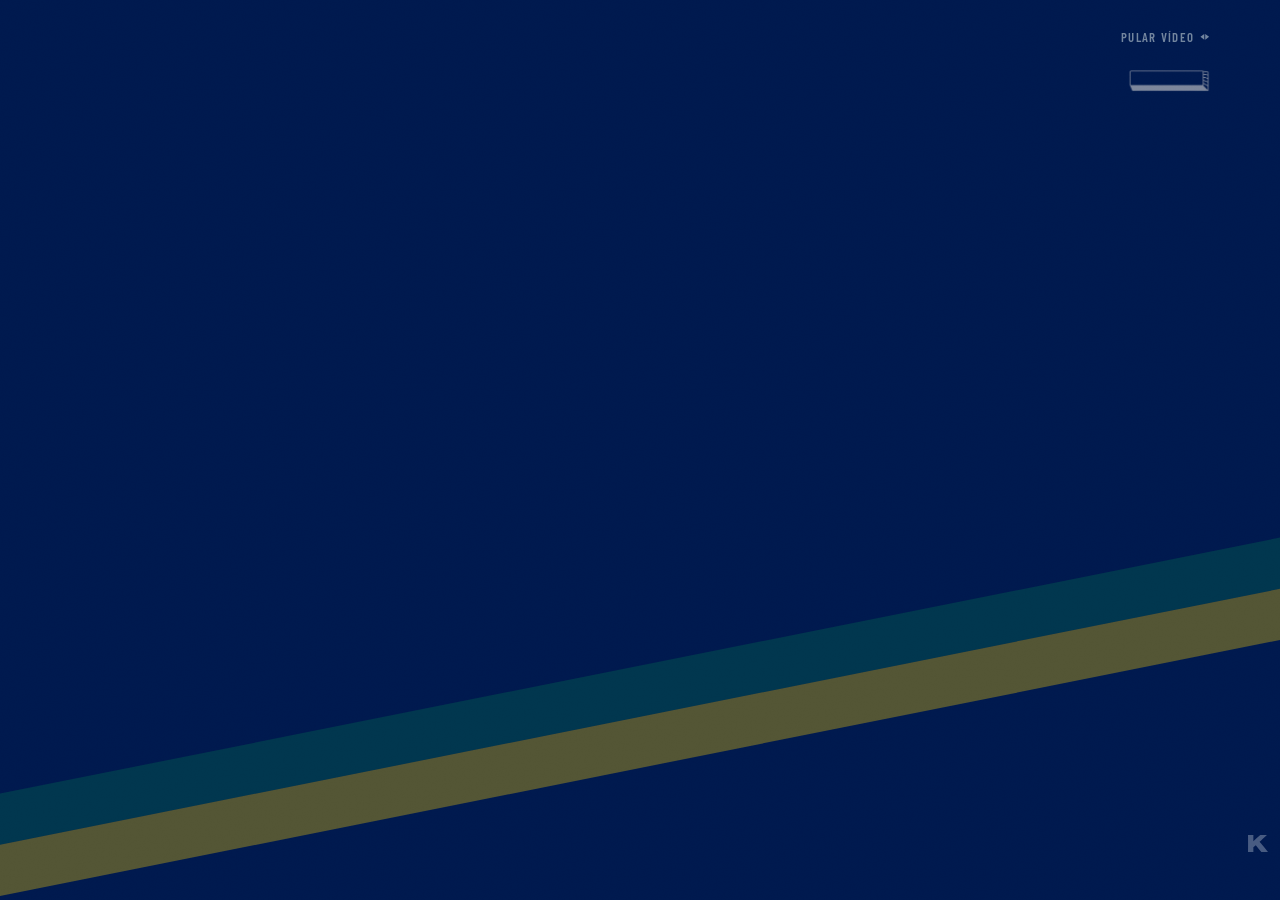
==== commit 2390a007: "update" ====
--- a/index.html
+++ b/index.html
@@ -41,8 +41,9 @@
 
   <button class="hero-skip" id="heroSkip" aria-label="Pular vídeo de introdução">
     Pular vídeo
-    <svg viewBox="0 0 24 24"><path d="M13 18V6l8 6-8 6zM11 6v12L3 12l8-6z"/></svg>
-  </button>
+    <svg viewBox="0 0 24 24" style="width: 0.9em; height: 0.9em;"><path d="M13 18V6l8 6-8 6zM11 6v12L3 12l8-6z"/></svg>
+  </button>
+  <div class="hero-spacebar-hint" id="heroSpacebarHint" aria-hidden="true"></div>
 
   <svg class="hero-diagonals" viewBox="0 0 1000 1000" preserveAspectRatio="none" aria-hidden="true">
     <polygon points="0,620 1000,420 1000,460 0,660" fill="#087752" opacity="0.35"/>
@@ -310,8 +311,8 @@
 
         <!-- Slide 12 — Vídeo (trecho travado) -->
         <div class="slide" data-slide>
-          <div class="slide-bg" style="background-image:url('assets/fotos/banner01.jpg')"></div>
-          <div class="slide-inner">
+          <div class="slide-bg slide-bg-fade-left" style="background-image:url('assets/fotos/banner01.jpg')"></div>
+          <div class="slide-inner slide-inner-video">
             <span class="eyebrow">Registro em vídeo</span>
             <div class="slide-num">12</div>
             <h2 class="slide-title">Veja como <em>foi</em></h2>
--- a/css/styles.css
+++ b/css/styles.css
@@ -303,13 +303,11 @@
   letter-spacing: 0.1em;
   text-transform: uppercase;
   color: var(--text-muted);
-  background: rgba(0,25,78,0.35);
-  border: 1px solid rgba(249,248,246,0.25);
-  border-radius: 100px;
-  padding: 0.5em 1em;
+  background: none;
+  border: none;
+  padding: 0.4em;
   opacity: 0.7;
   transition: opacity var(--duration-fast) var(--ease-sport),
-              background var(--duration-fast) var(--ease-sport),
               color var(--duration-fast) var(--ease-sport);
 }
 
@@ -319,12 +317,46 @@
 .hero-skip:focus-visible {
   opacity: 1;
   color: var(--white);
-  background: rgba(0,25,78,0.6);
 }
 
 .hero-skip.is-hidden,
 .hero-skip-zone.is-hidden {
-  display: none;
+  opacity: 0;
+  pointer-events: none;
+}
+
+.hero-spacebar-hint {
+  position: absolute;
+  top: calc(var(--space-md) + 36px);
+  right: calc(var(--gutter) + 4px);
+  z-index: 4;
+  width: 90px;
+  height: 32px; /* Garante altura caso o aspect-ratio falhe */
+  background-color: transparent;
+  background-image: url('../assets/icons/spritesheet_spacebar.png');
+  /* Usa pixels absolutos (90px de largura * 26 frames = 2340px) para evitar bugs de porcentagem */
+  background-size: 2340px 100%;
+  background-repeat: no-repeat;
+  /* Transforma a imagem preta em branco acinzentado */
+  filter: invert(80%) sepia(10%) saturate(150%) hue-rotate(180deg) brightness(90%) contrast(90%);
+  opacity: 0.7;
+  /* !important ignora a restrição de prefers-reduced-motion do Windows/Mac */
+  animation: play-spacebar 0.5s steps(26) infinite !important;
+  transition: opacity var(--duration-fast) var(--ease-sport);
+  pointer-events: none;
+}
+
+@keyframes play-spacebar {
+  from {
+    background-position: 0 0;
+  }
+  to {
+    background-position: -2340px 0;
+  }
+}
+
+.hero-skip.is-hidden + .hero-spacebar-hint {
+  opacity: 0;
 }
 
 /* ==========================================================================
@@ -654,6 +686,20 @@
 .slide-bg-zoom { background-size: 130%; background-position: center 15%; }
 .slide-bg-top { background-position: center top; opacity: 0.7; }
 
+/* Slide 12: reforço extra de sombra do lado esquerdo (onde fica o texto),
+   além do gradiente vertical padrão do ::after — some por completo na
+   metade da largura do background. Também alinha o topo da imagem com a
+   base do cabeçalho e sobe 10px pra esconder essa margem atrás dele. */
+.slide-bg-fade-left {
+  background-position: center -40px;
+}
+.slide-bg-fade-left::before {
+  content: "";
+  position: absolute;
+  inset: 0;
+  background: linear-gradient(100deg, rgba(0,25,78,1) 50%, rgba(0,25,78,0.6) 60%);
+}
+
 .slide-bg-logos {
   position: absolute;
   inset: 0;
@@ -715,6 +761,20 @@
   margin-bottom: -0.15em;
 }
 
+/* Esse slide tem conteúdo mais alto por causa do vídeo. Como .slide é
+   ancorado no fundo (align-items:flex-end) com overflow:hidden, o topo
+   do bloco ficava cortado atrás do cabeçalho — aumentar margin-top no
+   número não resolvia, só empurrava mais o topo pra fora do corte.
+   A correção real é reduzir a altura total do bloco (menos padding
+   embaixo, vídeo um pouco menor), o que libera espaço e revela o topo. */
+.slide-inner-video {
+  padding-bottom: 28px;
+}
+
+.slide-inner-video .slide-num {
+  margin-top: 30px;
+}
+
 .slide-title {
   font-family: var(--font-display);
   font-weight: 800;
@@ -814,8 +874,8 @@
 
 .edition-expand {
   position: absolute;
-  z-index: 1;
-  bottom: clamp(20px, 4vh, 40px);
+  z-index: 3;
+  top: clamp(20px, 4vh, 40px);
   right: var(--gutter);
   width: 46px;
   height: 46px;
@@ -832,16 +892,50 @@
   background: var(--yellow-500);
   color: var(--navy-950);
 }
+
+/* Mesmo ícone de expandir, agora também no canto superior direito de
+   cada foto da Mídia. */
+.media-expand {
+  position: absolute;
+  z-index: 3;
+  top: 10px;
+  right: 10px;
+  width: 38px;
+  height: 38px;
+  border-radius: 50%;
+  background: rgba(0,25,78,0.65);
+  border: 2px solid var(--yellow-500);
+  color: var(--white);
+  display: flex;
+  align-items: center;
+  justify-content: center;
+  cursor: pointer;
+  transition: background var(--duration-fast), color var(--duration-fast);
+}
+.media-expand svg { width: 18px; height: 18px; fill: currentColor; }
+.media-expand:hover, .media-expand:focus-visible {
+  background: var(--yellow-500);
+  color: var(--navy-950);
+}
 .edition-expand svg { width: 20px; height: 20px; fill: currentColor; }
 
 /* Slide de vídeo dentro do deck */
 .slide-video-frame {
   margin-top: var(--space-md);
   width: 100%;
-  max-width: 1100px;
+  max-width: 880px;
   border: 2px solid var(--yellow-500);
   clip-path: polygon(0 0, calc(100% - 16px) 0, 100% 16px, 100% 100%, 16px 100%, 0 calc(100% - 16px));
   background: #000;
+}
+
+/* O vídeo desse trecho não é exatamente 16:9, então o player do YouTube
+   pilarboxa (barras pretas) dentro do frame. Damos um leve zoom pra
+   cobrir o frame por completo, cortando as bordas ao invés de deixar
+   tarja preta — o frame já tem overflow:hidden, então o excesso some. */
+#proposalVideoYT {
+  transform: scale(1.35);
+  transform-origin: center center;
 }
 
 /* Navegação do deck */
@@ -863,6 +957,20 @@
 }
 .deck-nav:hover, .deck-nav:focus-visible { background: var(--yellow-500); color: var(--navy-950); }
 .deck-nav svg { width: 20px; height: 20px; fill: currentColor; }
+
+/* Área de clique 3x maior que o ícone (60px), sem alterar o tamanho
+   visual do botão — pseudo-elemento invisível "estoura" pra fora da
+   borda do botão, mas clicar nele ainda conta como clicar no botão,
+   já que é um descendente dele. */
+.deck-nav::before {
+  content: "";
+  position: absolute;
+  top: 50%;
+  left: 50%;
+  width: 60px;
+  height: 60px;
+  transform: translate(-50%, -50%);
+}
 .deck-prev { left: clamp(8px, 2vw, 24px); }
 .deck-next { right: clamp(8px, 2vw, 24px); }
 
@@ -882,12 +990,27 @@
 }
 
 .deck-dot {
+  position: relative;
   width: 26px;
   height: 4px;
   background: rgba(249,248,246,0.3);
+  cursor: pointer;
   transition: background var(--duration-fast);
 }
 .deck-dot.is-active { background: var(--yellow-400); }
+
+/* Área de clique bem maior que o tracinho visível (que fica só 4px de
+   altura) — pseudo-elemento invisível estoura pra fora do dot, mas
+   clicar nele ainda conta como clicar no dot. */
+.deck-dot::before {
+  content: "";
+  position: absolute;
+  top: 50%;
+  left: 50%;
+  width: 24px;
+  height: 24px;
+  transform: translate(-50%, -50%);
+}
 
 /* ---- Player de vídeo travado (controles customizados) ---- */
 
@@ -906,29 +1029,82 @@
   aspect-ratio: auto;
 }
 
+/* IMPORTANTE: a API do YouTube substitui a div-alvo por um <iframe> que
+   herda a MESMA classe/id da div original — o iframe É o .locked-player-yt,
+   não um filho dele. Por isso as regras abaixo miram .locked-player-yt
+   diretamente (nunca ".locked-player-yt iframe", que nunca bate com nada). */
+.locked-player-yt {
+  position: absolute;
+  inset: 0;
+  pointer-events: none;
+  background-color: #000;
+  width: 100% !important;
+  height: 100% !important;
+  border: 0;
+}
+
 .locked-player:fullscreen .locked-player-yt,
 .locked-player:-webkit-full-screen .locked-player-yt {
   inset: 0;
-}
-
-.locked-player:fullscreen .locked-player-yt iframe,
-.locked-player:-webkit-full-screen .locked-player-yt iframe {
+  width: 100% !important;
+  height: 100% !important;
+}
+
+/* Miniatura (poster) exibida enquanto o vídeo está pausado/não iniciado.
+   Fica por cima do player (mas atrás do badge/controles) e some sozinha
+   quando o vídeo toca pela 1ª vez, via a classe .is-ready que o
+   ytplayer.js adiciona no player nesse momento. */
+.locked-player-poster {
+  position: absolute;
+  inset: 0;
+  z-index: 2;
   width: 100%;
   height: 100%;
-}
-
-.locked-player-yt {
-  position: absolute;
-  inset: 0;
+  object-fit: cover;
+  cursor: pointer;
+  opacity: 1;
+  transition: opacity var(--duration-normal) var(--ease-sport);
+}
+
+.locked-player-yt.is-ready ~ .locked-player-poster,
+.locked-player-yt.is-ready ~ .locked-player-poster-play {
+  opacity: 0;
   pointer-events: none;
 }
 
-.locked-player-yt iframe {
-  position: absolute;
-  inset: 0;
-  width: 100% !important;
-  height: 100% !important;
-  border: 0;
+.locked-player-poster-play {
+  position: absolute;
+  top: 50%;
+  left: 50%;
+  transform: translate(-50%, -50%);
+  z-index: 3;
+  width: 64px;
+  height: 64px;
+  border-radius: 50%;
+  background: rgba(0,25,78,0.75);
+  border: 2px solid var(--yellow-500);
+  display: flex;
+  align-items: center;
+  justify-content: center;
+  cursor: pointer;
+  transition: opacity var(--duration-normal) var(--ease-sport),
+              background var(--duration-fast) var(--ease-sport);
+}
+
+.locked-player-poster-play svg {
+  width: 24px;
+  height: 24px;
+  fill: var(--white);
+  margin-left: 3px; /* otimiza o centro visual do triângulo de play */
+}
+
+.locked-player:hover .locked-player-poster-play,
+.locked-player-poster-play:hover {
+  background: var(--yellow-500);
+}
+.locked-player:hover .locked-player-poster-play svg,
+.locked-player-poster-play:hover svg {
+  fill: var(--navy-950);
 }
 
 .locked-player-controls {
@@ -1929,6 +2105,11 @@
   right:0;
   z-index:9999;
   height:64px;
+}
+/* Só aparece no menu principal (hero) — some quando qualquer modal
+   (Proposta, Documento, Mídia, Estrutura, Contato, etc.) está aberto. */
+body.has-open-modal #kupim-badge-wrap {
+  display: none;
 }
 #kupim-badge{
   position:absolute;
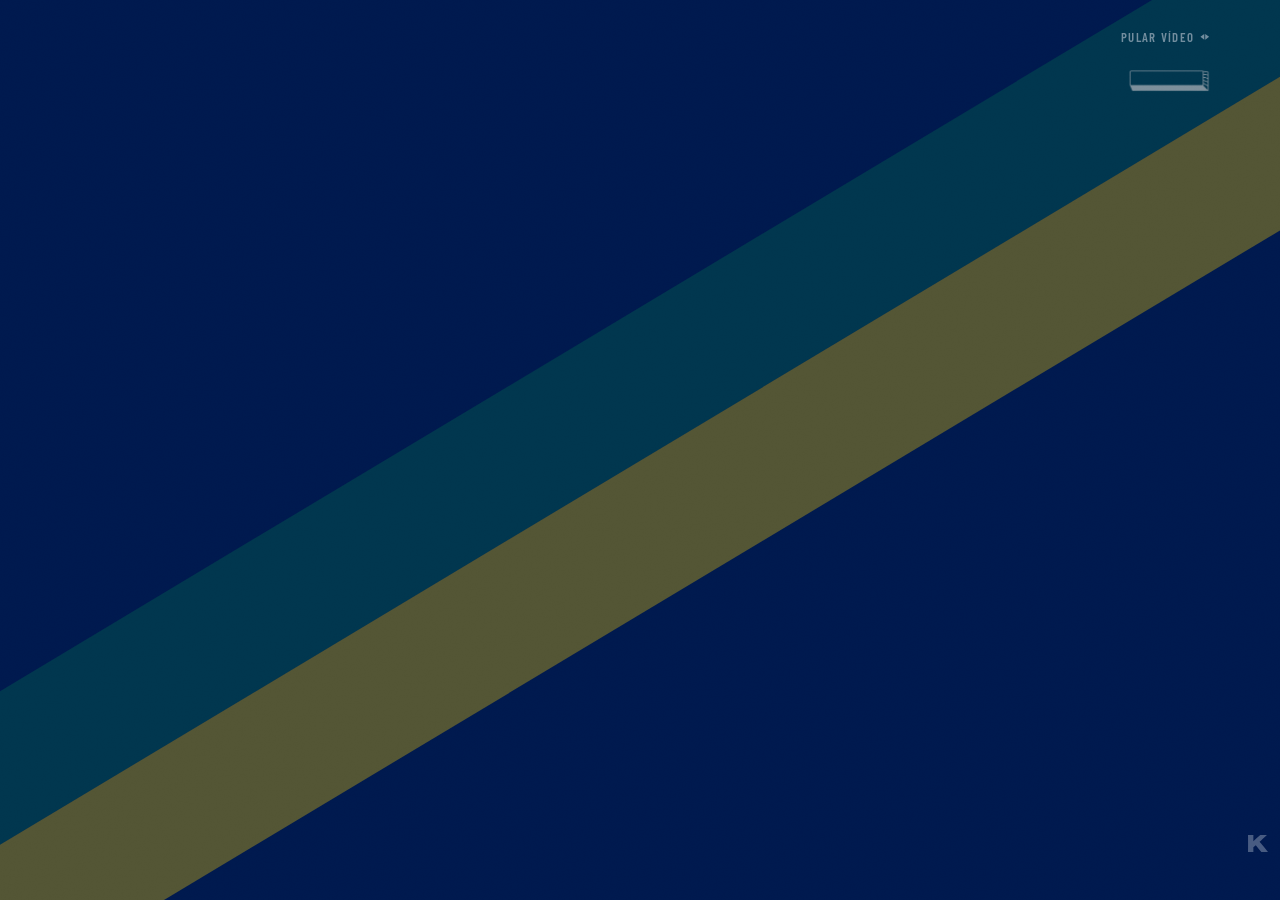
==== commit f502e609: "update" ====
--- a/index.html
+++ b/index.html
@@ -45,9 +45,9 @@
   </button>
   <div class="hero-spacebar-hint" id="heroSpacebarHint" aria-hidden="true"></div>
 
-  <svg class="hero-diagonals" viewBox="0 0 1000 1000" preserveAspectRatio="none" aria-hidden="true">
-    <polygon points="0,620 1000,420 1000,460 0,660" fill="#087752" opacity="0.35"/>
-    <polygon points="0,660 1000,460 1000,500 0,700" fill="#E6C009" opacity="0.4"/>
+  <svg class="hero-diagonals" id="heroDiagonals" viewBox="0 0 1000 1000" preserveAspectRatio="none" aria-hidden="true">
+    <polygon class="hero-diag hero-diag-green" points="0,620 1000,420 1000,460 0,660" fill="#087752" opacity="0.35"/>
+    <polygon class="hero-diag hero-diag-yellow" points="0,660 1000,460 1000,500 0,700" fill="#E6C009" opacity="0.4"/>
   </svg>
 
   <div class="hero-content" id="heroContent">
--- a/css/styles.css
+++ b/css/styles.css
@@ -55,6 +55,7 @@
 
 html {
   color-scheme: dark;
+  overflow-x: hidden;
 }
 
 body {
@@ -100,7 +101,9 @@
   .hero-content,
   .hero-scroll-hint,
   .site-header,
-  .action-dock {
+  .action-dock,
+  .hero-diag-green,
+  .hero-diag-yellow {
     transition-duration: var(--duration-hero) !important;
   }
 }
@@ -193,6 +196,31 @@
   z-index: 1;
   pointer-events: none;
   opacity: 0.9;
+}
+
+/* Faixa diagonal (verde + amarela) — durante o vídeo do hero ela fica
+   expandida (verde crescendo pra cima, amarela pra baixo), ancorada no
+   ponto onde as duas se encontram (canto esquerdo da costura). Quando o
+   vídeo termina e o menu principal é revelado, ela recolhe suavemente
+   até a faixa fina original, que é o estado que permanece no menu. */
+.hero-diag {
+  transform-box: fill-box;
+  transition: transform var(--duration-hero) var(--ease-hero);
+}
+
+.hero-diag-green {
+  transform-origin: 0% 100%;
+  transform: scaleY(3);
+}
+
+.hero-diag-yellow {
+  transform-origin: 0% 83.333%;
+  transform: scaleY(3);
+}
+
+.hero.is-revealed .hero-diag-green,
+.hero.is-revealed .hero-diag-yellow {
+  transform: scaleY(1);
 }
 
 .hero-content {
@@ -1743,13 +1771,71 @@
   .slide-bg-logo:first-child { border-right: none; border-bottom: 1px solid rgba(249,248,246,0.12); }
   .slide-bg-logo { padding: 4px 10px; }
   .slide-bg-logo img { max-height: min(42vh, 380px); }
+  /* Dock reconstruído como barra inferior fixa de largura total.
+     Botões em flex:1 dividem exatamente 100% da tela entre si —
+     matematicamente não há como a soma ultrapassar a largura da
+     viewport, então não há scroll possível, em nenhuma largura. */
   .action-dock {
-    bottom: 14px;
-    gap: 8px;
-    padding: 8px;
+    left: 0;
+    right: 0;
+    bottom: 0;
+    top: auto;
+    transform: translateY(100%);
+    width: 100%;
+    max-width: 100%;
+    margin: 0;
+    border-radius: 20px 20px 0 0;
+    border-width: 1px 0 0 0;
+    background: rgba(0,25,78,0.92);
+    gap: 2px;
+    padding: 8px 4px calc(8px + env(safe-area-inset-bottom, 0px));
+    padding-left: calc(4px + env(safe-area-inset-left, 0px));
+    padding-right: calc(4px + env(safe-area-inset-right, 0px));
+    overflow: hidden;
+    justify-content: center;
   }
-  .dock-btn { width: 60px; height: 60px; font-size: 0.56rem; }
-  .dock-btn.is-primary { width: 70px; height: 70px; }
+  .action-dock.is-visible {
+    transform: translateY(0);
+  }
+  /* flex-basis fixo + flex-shrink: em telas largas os botões ficam no
+     tamanho "ideal" (64px), centralizados; se não couber, o próprio
+     flexbox encolhe todos na proporção exata necessária para caber —
+     nunca ultrapassa 100% da largura, então nunca gera scroll.
+     aspect-ratio:1 mantém a altura igual à largura em qualquer tamanho
+     resultante, preservando o círculo perfeito. */
+  .dock-btn {
+    flex: 0 1 64px;
+    width: auto;
+    min-width: 0;
+    height: auto;
+    aspect-ratio: 1;
+    border-radius: 50%;
+    padding: 0 2px;
+    font-size: clamp(0.4rem, 2vw, 0.56rem);
+    white-space: nowrap;
+    overflow: hidden;
+  }
+  .dock-btn.is-primary {
+    flex: 0 1 74px;
+    width: auto;
+    height: auto;
+    aspect-ratio: 1;
+    border-radius: 50%;
+  }
+  .dock-btn svg {
+    width: clamp(14px, 4.5vw, 20px);
+    height: clamp(14px, 4.5vw, 20px);
+    flex-shrink: 0;
+  }
+
+  /* A dica de "role para baixo" fica coberta pela barra de largura
+     total agora fixa na base — deixa de fazer sentido/de ser visível. */
+  .hero-scroll-hint {
+    display: none;
+  }
+}
+
+@media (max-width: 640px) {
   .header-logos img { height: 52px; }
   .modal-topbar { padding: 12px var(--gutter); }
 
@@ -2207,6 +2293,14 @@
   font-weight:600;
   opacity:1;
 }
+/* Sobe o selo para ficar acima da barra de ações fixa na base,
+   que em mobile agora ocupa a largura toda da tela. */
+@media (max-width: 640px) {
+  #kupim-badge-wrap {
+    bottom: calc(90px + env(safe-area-inset-bottom, 0px));
+  }
+}
+
 @media (max-width:480px){
   #kupim-badge{
     max-width:min(88vw,420px);
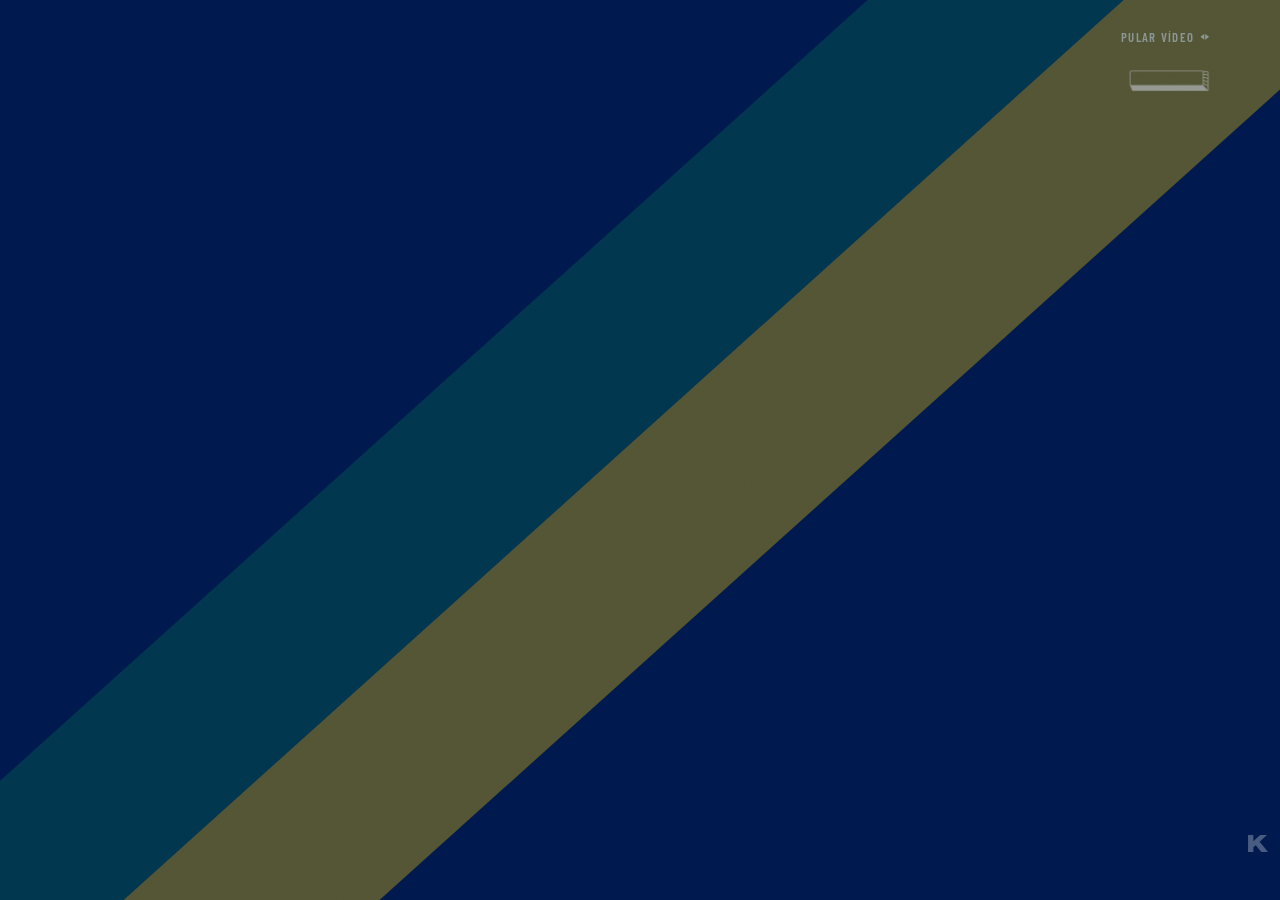
==== commit e1be408c: "update" ====
--- a/index.html
+++ b/index.html
@@ -33,7 +33,10 @@
      ========================================================================== -->
 <section class="hero" id="hero">
   <div class="hero-video-wrap" id="heroVideoWrap">
-    <div id="hero-yt-player"></div>
+    <video id="hero-yt-player" autoplay muted loop playsinline preload="auto">
+      <source src="assets/videos/hero.webm" type="video/webm">
+      <source src="assets/videos/hero.mp4" type="video/mp4">
+    </video>
   </div>
   <div class="hero-scrim" id="heroScrim"></div>
 
@@ -173,7 +176,7 @@
           <div class="slide-inner">
             <span class="eyebrow">Representante da proposta</span>
             <div class="slide-num">03</div>
-            <h2 class="slide-title">Jefferson Phelype <em>Lôbo</em></h2>
+            <h2 class="slide-title">Jefferson <em>Lôbo</em></h2>
             <p class="slide-body">Presidente da FPEKSPORT e representante oficial da CONBRAKS em Pernambuco. Profissional de Educação Física, atua há mais de dez anos no desenvolvimento da modalidade.</p>
             <ul class="slide-list">
               <li>Campeão Mundial de Kettlebell Sport e Heptacampeão Sul-Americano.</li>
@@ -319,7 +322,10 @@
             <p class="slide-body">Trecho de competição de uma edição anterior — double snatch em ação.</p>
             <div class="slide-video-frame">
               <div class="locked-player" id="proposalVideoPlayer">
-                <div class="locked-player-yt" id="proposalVideoYT"></div>
+                <video class="locked-player-yt" id="proposalVideoYT" playsinline preload="metadata" muted>
+                  <source src="assets/videos/proposta.webm" type="video/webm">
+                  <source src="assets/videos/proposta.mp4" type="video/mp4">
+                </video>
                 <span class="locked-player-badge">Trecho selecionado</span>
                 <div class="locked-player-controls">
                   <button class="locked-player-btn" data-video-seek="-10" aria-label="Voltar 10 segundos">
@@ -446,8 +452,11 @@
     <p class="media-section-title">Vídeos — trechos selecionados</p>
     <div class="media-grid">
       <div class="media-item type-video is-wide">
-        <div class="locked-player" data-media-player data-video-id="6fK-rtPlfxY" data-start="9665" data-end="9725">
-          <div class="locked-player-yt"></div>
+        <div class="locked-player" data-media-player>
+        <video class="locked-player-yt" playsinline preload="metadata" muted>
+          <source src="assets/videos/boxes.webm" type="video/webm">
+          <source src="assets/videos/boxes.mp4" type="video/mp4">
+        </video>
           <span class="locked-player-badge">Boxes</span>
           <div class="locked-player-controls">
             <button class="locked-player-btn" data-video-seek="-10" aria-label="Voltar 10 segundos">
@@ -470,8 +479,11 @@
       </div>
 
       <div class="media-item type-video">
-        <div class="locked-player" data-media-player data-video-id="6fK-rtPlfxY" data-start="7620" data-end="7641">
-          <div class="locked-player-yt"></div>
+        <div class="locked-player" data-media-player>
+        <video class="locked-player-yt" playsinline preload="metadata" muted>
+          <source src="assets/videos/medalhas.webm" type="video/webm">
+          <source src="assets/videos/medalhas.mp4" type="video/mp4">
+        </video>
           <span class="locked-player-badge">Medalhas</span>
           <div class="locked-player-controls">
             <button class="locked-player-btn" data-video-seek="-5" aria-label="Voltar 5 segundos">
@@ -494,8 +506,11 @@
       </div>
 
       <div class="media-item type-video">
-        <div class="locked-player" data-media-player data-video-id="6fK-rtPlfxY" data-start="18646" data-end="18706">
-          <div class="locked-player-yt"></div>
+        <div class="locked-player" data-media-player>
+        <video class="locked-player-yt" playsinline preload="metadata" muted>
+          <source src="assets/videos/plano-amplo.webm" type="video/webm">
+          <source src="assets/videos/plano-amplo.mp4" type="video/mp4">
+        </video>
           <span class="locked-player-badge">Plano amplo</span>
           <div class="locked-player-controls">
             <button class="locked-player-btn" data-video-seek="-10" aria-label="Voltar 10 segundos">
@@ -831,7 +846,6 @@
   <button class="btn btn-outline progress-retry" id="progressCloseBtn" style="display:none;">Fechar</button>
 </div>
 
-<script src="https://www.youtube.com/iframe_api"></script>
 <script src="js/ytplayer.js"></script>
 <script src="js/main.js"></script>
 <script src="https://unpkg.com/pizzip@3.2.0/dist/pizzip.js"></script>
--- a/css/styles.css
+++ b/css/styles.css
@@ -199,10 +199,12 @@
 }
 
 /* Faixa diagonal (verde + amarela) — durante o vídeo do hero ela fica
-   expandida (verde crescendo pra cima, amarela pra baixo), ancorada no
-   ponto onde as duas se encontram (canto esquerdo da costura). Quando o
-   vídeo termina e o menu principal é revelado, ela recolhe suavemente
-   até a faixa fina original, que é o estado que permanece no menu. */
+   grossa e deslocada mais para baixo (início no 3º quadrante, à
+   esquerda embaixo; fim no 1º quadrante, à direita em cima), ancorada
+   no ponto onde as duas se encontram (canto esquerdo da costura).
+   Quando o vídeo termina e o menu principal é revelado, ela recolhe e
+   sobe suavemente até a faixa fina original, que é o estado que
+   permanece no menu. */
 .hero-diag {
   transform-box: fill-box;
   transition: transform var(--duration-hero) var(--ease-hero);
@@ -210,12 +212,12 @@
 
 .hero-diag-green {
   transform-origin: 0% 100%;
-  transform: scaleY(3);
+  transform: translateY(130px) scaleY(4.5);
 }
 
 .hero-diag-yellow {
   transform-origin: 0% 83.333%;
-  transform: scaleY(3);
+  transform: translateY(130px) scaleY(4.5);
 }
 
 .hero.is-revealed .hero-diag-green,
@@ -768,6 +770,29 @@
   clip-path: polygon(0 0, calc(100% - 10px) 0, 100% 10px, 100% 100%, 10px 100%, 0 calc(100% - 10px));
 }
 
+/* Variante para brasões/logos que já têm fundo transparente e cores
+   próprias — sem o cartão claro, sem padding e sem o corte de canto,
+   só a imagem flutuando com a sombra. */
+.slide-corner-logo.is-transparent {
+  background: none;
+  padding: 0;
+  clip-path: none;
+}
+
+/* Variante para posicionar a logo no canto oposto (esquerda), usada
+   quando duas marcas institucionais precisam conviver no mesmo slide
+   (ex.: brasão do Círculo Militar à direita + logo da Prefeitura à
+   esquerda), sem que uma substitua a outra. */
+.slide-corner-logo.is-left {
+  right: auto;
+  left: var(--gutter);
+  clip-path: polygon(calc(100% - 10px) 0, 100% 10px, 100% 100%, 10px 100%, 0 calc(100% - 10px), 0 0);
+}
+
+.slide-corner-logo.is-left.is-transparent {
+  clip-path: none;
+}
+
 .slide.on-yellow { color: var(--navy-950); }
 .slide.on-yellow .eyebrow { color: var(--navy-800); }
 .slide.on-yellow .slide-title { color: var(--navy-950); -webkit-text-stroke: 0; }
@@ -1767,6 +1792,7 @@
 
 @media (max-width: 640px) {
   .slide-corner-logo { width: 70px; top: 14px; right: 14px; padding: 8px; }
+  .slide-corner-logo.is-left { left: 14px; top: auto; bottom: 14px; }
   .slide-bg-logos { flex-direction: column; }
   .slide-bg-logo:first-child { border-right: none; border-bottom: 1px solid rgba(249,248,246,0.12); }
   .slide-bg-logo { padding: 4px 10px; }
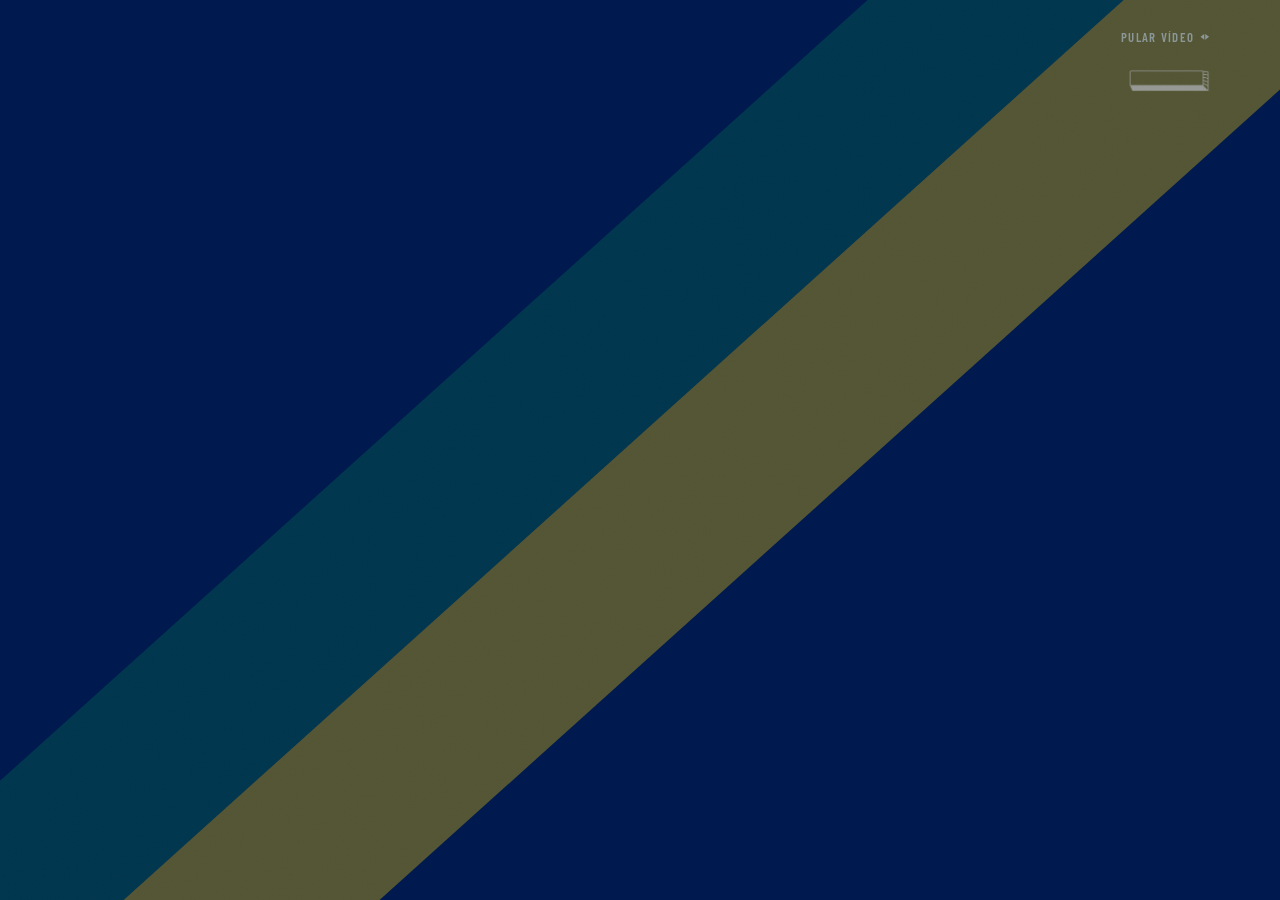
==== commit 970f48f0: "update" ====
--- a/index.html
+++ b/index.html
@@ -9,13 +9,17 @@
 <meta property="og:type" content="website">
 <meta property="og:title" content="7º Campeonato Brasileiro de Kettlebell Sport — CONBRAKS 2026 | Proposta Institucional">
 <meta property="og:description" content="Proposta de parceria institucional entre CONBRAKS e FPEKSPORT para a realização do 7º Campeonato Brasileiro de Kettlebell Sport, 19 a 22 de novembro de 2026, Recife/PE.">
-<meta property="og:image" content="assets/fotos/banner01.jpg">
+<meta property="og:image" content="assets/fotos/banner01.avif">
 <meta name="twitter:card" content="summary_large_image">
 
 <link rel="preconnect" href="https://fonts.googleapis.com">
 <link rel="preconnect" href="https://fonts.gstatic.com" crossorigin>
 <link href="https://fonts.googleapis.com/css2?family=Barlow+Condensed:wght@500;600;700;800&family=Inter:wght@400;500;600;700&display=swap" rel="stylesheet">
 <link rel="stylesheet" href="css/styles.css">
+<style>
+  /* Pular o video de abertura clicando em qualquer parte da tela. */
+  #heroSkipZone { left: 0; width: 100%; }
+</style>
 </head>
 <body>
 
@@ -65,10 +69,10 @@
         <svg viewBox="0 0 24 24"><path d="M7 2v2H5a2 2 0 0 0-2 2v14a2 2 0 0 0 2 2h14a2 2 0 0 0 2-2V6a2 2 0 0 0-2-2h-2V2h-2v2H9V2H7zM5 9h14v11H5V9z"/></svg>
         19 a 22 de novembro / 2026
       </span>
-      <span>
+      <button class="secret-links-trigger secret-links-trigger--hero" type="button" data-secret-links-trigger aria-label="Recife, Pernambuco">
         <svg viewBox="0 0 24 24"><path d="M12 2C7.6 2 4 5.6 4 10c0 6 8 12 8 12s8-6 8-12c0-4.4-3.6-8-8-8zm0 11a3 3 0 1 1 0-6 3 3 0 0 1 0 6z"/></svg>
         Recife / PE
-      </span>
+      </button>
       <span>
         <svg viewBox="0 0 24 24"><path d="M12 2 2 7l10 5 10-5-10-5zM2 17l10 5 10-5M2 12l10 5 10-5"/></svg>
         Proposta institucional
@@ -96,7 +100,7 @@
       <img src="assets/logos/logo-wksf.svg" alt="WKSF — World Kettlebell Sport Federation">
     </a>
   </div>
-  <p class="header-event"><strong>7º</strong> Campeonato Brasileiro de <strong>Kettlebell Sport</strong> • Recife/PE</p>
+  <p class="header-event"><strong>7º</strong> Campeonato Brasileiro de <strong>Kettlebell Sport</strong> • <button class="secret-links-trigger" type="button" data-secret-links-trigger aria-label="Recife, Pernambuco">Recife/PE</button></p>
 </header>
 
 <!-- ==========================================================================
@@ -141,7 +145,7 @@
 
         <!-- Slide 1 — Abertura -->
         <div class="slide" data-slide>
-          <div class="slide-bg" style="background-image:url('assets/fotos/foto-01.jpg')"></div>
+          <div class="slide-bg" style="background-image:url('assets/fotos/foto-01.avif')"></div>
           <div class="slide-inner">
             <span class="eyebrow">Proposta de parceria institucional</span>
             <div class="slide-num">01</div>
@@ -172,7 +176,7 @@
 
         <!-- Slide 3 — Representante -->
         <div class="slide" data-slide>
-          <div class="slide-bg slide-bg-zoom" style="background-image:url('assets/fotos/jefferson-01.jpg')"></div>
+          <div class="slide-bg slide-bg-zoom" style="background-image:url('assets/fotos/jefferson-01.avif')"></div>
           <div class="slide-inner">
             <span class="eyebrow">Representante da proposta</span>
             <div class="slide-num">03</div>
@@ -188,7 +192,7 @@
 
         <!-- Slide 4 — Sobre o campeonato -->
         <div class="slide" data-slide>
-          <div class="slide-bg" style="background-image:url('assets/fotos/foto-02.jpg')"></div>
+          <div class="slide-bg" style="background-image:url('assets/fotos/foto-02.avif')"></div>
           <div class="slide-inner">
             <span class="eyebrow">Sobre o campeonato</span>
             <div class="slide-num">04</div>
@@ -199,7 +203,7 @@
 
         <!-- Slide 5 — Por que sediar -->
         <div class="slide" data-slide>
-          <div class="slide-bg" style="background-image:url('assets/fotos/foto-03.jpg')"></div>
+          <div class="slide-bg" style="background-image:url('assets/fotos/foto-03.avif')"></div>
           <div class="slide-inner">
             <span class="slide-tag">Por que sediar o campeonato?</span>
             <div class="slide-num">05</div>
@@ -210,7 +214,7 @@
 
         <!-- Slide 6 — Benefícios UFPE -->
         <div class="slide" data-slide>
-          <div class="slide-bg" style="background-image:url('assets/fotos/foto-05.jpg')"></div>
+          <div class="slide-bg" style="background-image:url('assets/fotos/foto-05.avif')"></div>
           <div class="slide-inner">
             <span class="eyebrow">Benefícios para sua instituição</span>
             <div class="slide-num">06</div>
@@ -226,7 +230,7 @@
 
         <!-- Slide 7 — Benefícios estudantes -->
         <div class="slide" data-slide>
-          <div class="slide-bg" style="background-image:url('assets/fotos/nassau.jpg')"></div>
+          <div class="slide-bg" style="background-image:url('assets/fotos/nassau.avif')"></div>
           <div class="slide-inner">
             <span class="eyebrow">Benefícios para estudantes e professores</span>
             <div class="slide-num">07</div>
@@ -241,7 +245,7 @@
 
         <!-- Slide 8 — Cronograma -->
         <div class="slide" data-slide>
-          <div class="slide-bg slide-bg-top" style="background-image:url('assets/fotos/banner01.jpg')"></div>
+          <div class="slide-bg slide-bg-top" style="background-image:url('assets/fotos/banner01.avif')"></div>
           <div class="slide-inner">
             <span class="eyebrow">Cronograma</span>
             <div class="slide-num">08</div>
@@ -257,7 +261,7 @@
 
         <!-- Slide 9 — Estrutura necessária -->
         <div class="slide" data-slide>
-          <div class="slide-bg" style="background-image:url('assets/fotos/foto-03.jpg')"></div>
+          <div class="slide-bg" style="background-image:url('assets/fotos/foto-03.avif')"></div>
           <div class="slide-inner">
             <span class="eyebrow">Estrutura necessária</span>
             <div class="slide-num">09</div>
@@ -272,7 +276,7 @@
 
         <!-- Slide 10 — Contrapartidas -->
         <div class="slide" data-slide>
-          <div class="slide-bg" style="background-image:url('assets/fotos/foto-04.jpg')"></div>
+          <div class="slide-bg" style="background-image:url('assets/fotos/foto-04.avif')"></div>
           <div class="slide-inner">
             <span class="eyebrow">Contrapartidas CONBRAKS &amp; FPEKSPORT</span>
             <div class="slide-num">10</div>
@@ -287,23 +291,23 @@
 
         <!-- Slide 11 — Edições anteriores (carrossel) -->
         <div class="slide" data-slide>
-          <div class="slide-bg" id="editionsCarouselBg" style="background-image:url('assets/fotos/foto-02.jpg')"></div>
+          <div class="slide-bg" id="editionsCarouselBg" style="background-image:url('assets/fotos/foto-02.avif')"></div>
           <div class="slide-inner" style="max-width:none">
             <span class="eyebrow">Edições anteriores</span>
             <div class="slide-num">11</div>
             <h2 class="slide-title">Já vivemos isso <em>antes</em></h2>
             <div class="edition-thumbs" id="editionsCarousel">
-              <button type="button" class="edition-thumb is-active" data-index="0" data-src="assets/fotos/foto-02.jpg">
-                <img src="assets/fotos/foto-02.jpg" alt="Estrutura do WKSF Open South &amp; North America Championship 2025" width="1600" height="900" loading="lazy">
+              <button type="button" class="edition-thumb is-active" data-index="0" data-src="assets/fotos/foto-02.avif">
+                <img src="assets/fotos/foto-02.avif" alt="Estrutura do WKSF Open South &amp; North America Championship 2025" width="1600" height="900" loading="lazy">
               </button>
-              <button type="button" class="edition-thumb" data-index="1" data-src="assets/fotos/foto-05.jpg">
-                <img src="assets/fotos/foto-05.jpg" alt="Competição de Kettlebell Sport, plataforma e arbitragem" width="1600" height="900" loading="lazy">
+              <button type="button" class="edition-thumb" data-index="1" data-src="assets/fotos/foto-05.avif">
+                <img src="assets/fotos/foto-05.avif" alt="Competição de Kettlebell Sport, plataforma e arbitragem" width="1600" height="900" loading="lazy">
               </button>
-              <button type="button" class="edition-thumb" data-index="2" data-src="assets/fotos/foto-03.jpg">
-                <img src="assets/fotos/foto-03.jpg" alt="Montagem da arena de competição" width="1600" height="900" loading="lazy">
+              <button type="button" class="edition-thumb" data-index="2" data-src="assets/fotos/foto-03.avif">
+                <img src="assets/fotos/foto-03.avif" alt="Montagem da arena de competição" width="1600" height="900" loading="lazy">
               </button>
-              <button type="button" class="edition-thumb" data-index="3" data-src="assets/fotos/foto-04.jpg">
-                <img src="assets/fotos/foto-04.jpg" alt="Organização do campeonato" width="1200" height="1600" loading="lazy">
+              <button type="button" class="edition-thumb" data-index="3" data-src="assets/fotos/foto-04.avif">
+                <img src="assets/fotos/foto-04.avif" alt="Organização do campeonato" width="1200" height="1600" loading="lazy">
               </button>
             </div>
           </div>
@@ -314,7 +318,7 @@
 
         <!-- Slide 12 — Vídeo (trecho travado) -->
         <div class="slide" data-slide>
-          <div class="slide-bg slide-bg-fade-left" style="background-image:url('assets/fotos/banner01.jpg')"></div>
+          <div class="slide-bg slide-bg-fade-left" style="background-image:url('assets/fotos/banner01.avif')"></div>
           <div class="slide-inner slide-inner-video">
             <span class="eyebrow">Registro em vídeo</span>
             <div class="slide-num">12</div>
@@ -353,7 +357,7 @@
 
         <!-- Slide 13 — Fechamento -->
         <div class="slide" data-slide>
-          <div class="slide-bg" style="background-image:url('assets/fotos/marcozero0.jpg')"></div>
+          <div class="slide-bg" style="background-image:url('assets/fotos/marcozero0.avif')"></div>
           <div class="slide-inner">
             <span class="slide-tag">Vamos construir isso juntos</span>
             <h2 class="slide-title" style="font-size:clamp(2.4rem,7vw,5rem)">Recife pronta para <em>sediar</em> a história</h2>
@@ -428,23 +432,23 @@
     <p class="media-section-title">Fotos</p>
     <div class="media-grid">
       <div class="media-item type-photo">
-        <img src="assets/fotos/foto-01.jpg" alt="Recepção de comitês na entrada do campeonato" width="1440" height="1920" loading="lazy" tabindex="0" role="button" aria-label="Ampliar foto: Recepção e organização">
+        <img src="assets/fotos/foto-01.avif" alt="Recepção de comitês na entrada do campeonato" width="1440" height="1920" loading="lazy" tabindex="0" role="button" aria-label="Ampliar foto: Recepção e organização">
         <span class="media-caption">Recepção &amp; organização</span>
       </div>
       <div class="media-item type-photo">
-        <img src="assets/fotos/foto-02.jpg" alt="Estrutura de competição montada no ginásio" width="1600" height="900" loading="lazy" tabindex="0" role="button" aria-label="Ampliar foto: Estrutura montada">
+        <img src="assets/fotos/foto-02.avif" alt="Estrutura de competição montada no ginásio" width="1600" height="900" loading="lazy" tabindex="0" role="button" aria-label="Ampliar foto: Estrutura montada">
         <span class="media-caption">Estrutura montada</span>
       </div>
       <div class="media-item type-photo">
-        <img src="assets/fotos/foto-03.jpg" alt="Bastidores da montagem da arena" width="1600" height="900" loading="lazy" tabindex="0" role="button" aria-label="Ampliar foto: Bastidores da montagem">
+        <img src="assets/fotos/foto-03.avif" alt="Bastidores da montagem da arena" width="1600" height="900" loading="lazy" tabindex="0" role="button" aria-label="Ampliar foto: Bastidores da montagem">
         <span class="media-caption">Bastidores da montagem</span>
       </div>
       <div class="media-item type-photo">
-        <img src="assets/fotos/foto-04.jpg" alt="Equipe técnica em ação durante o evento" width="1200" height="1600" loading="lazy" tabindex="0" role="button" aria-label="Ampliar foto: Equipe técnica">
+        <img src="assets/fotos/foto-04.avif" alt="Equipe técnica em ação durante o evento" width="1200" height="1600" loading="lazy" tabindex="0" role="button" aria-label="Ampliar foto: Equipe técnica">
         <span class="media-caption">Equipe técnica</span>
       </div>
       <div class="media-item type-photo">
-        <img src="assets/fotos/foto-05.jpg" alt="Atletas competindo em plataforma com arbitragem" width="1600" height="900" loading="lazy" tabindex="0" role="button" aria-label="Ampliar foto: Atletas em competição">
+        <img src="assets/fotos/foto-05.avif" alt="Atletas competindo em plataforma com arbitragem" width="1600" height="900" loading="lazy" tabindex="0" role="button" aria-label="Ampliar foto: Atletas em competição">
         <span class="media-caption">Atletas em competição</span>
       </div>
     </div>
@@ -726,6 +730,52 @@
 </div>
 
 <!-- ==========================================================================
+     MODAL OCULTO — ATALHOS PARA TODAS AS VERSÕES DO SITE
+     ========================================================================== -->
+<div class="modal" id="modal-links" role="dialog" aria-modal="true" aria-label="Links do site">
+  <div class="modal-topbar">
+    <p class="modal-title">Links do site</p>
+    <button class="modal-close" data-close-modal aria-label="Fechar">
+      <svg viewBox="0 0 24 24"><path d="M6 6l12 12M18 6L6 18" stroke="currentColor" stroke-width="2.4" fill="none" stroke-linecap="round"/></svg>
+    </button>
+  </div>
+  <div class="modal-body secret-links-body">
+    <div class="secret-links-panel">
+      <div class="secret-link-row">
+        <span class="secret-link-name">Genérico</span>
+        <button class="secret-link-action" type="button" data-copy-url="https://proposta-7o-campeonato.vercel.app/">Copiar</button>
+        <a class="secret-link-action" href="https://proposta-7o-campeonato.vercel.app/" target="_blank" rel="noopener">Abrir</a>
+      </div>
+      <div class="secret-link-row">
+        <span class="secret-link-name">UFPE</span>
+        <button class="secret-link-action" type="button" data-copy-url="https://proposta-7o-campeonato.vercel.app/ufpe_75667065/">Copiar</button>
+        <a class="secret-link-action" href="https://proposta-7o-campeonato.vercel.app/ufpe_75667065/" target="_blank" rel="noopener">Abrir</a>
+      </div>
+      <div class="secret-link-row">
+        <span class="secret-link-name">UNINASSAU</span>
+        <button class="secret-link-action" type="button" data-copy-url="https://proposta-7o-campeonato.vercel.app/uninassau_756e696e6173736175/">Copiar</button>
+        <a class="secret-link-action" href="https://proposta-7o-campeonato.vercel.app/uninassau_756e696e6173736175/" target="_blank" rel="noopener">Abrir</a>
+      </div>
+      <div class="secret-link-row">
+        <span class="secret-link-name">Círculo Militar</span>
+        <button class="secret-link-action" type="button" data-copy-url="https://proposta-7o-campeonato.vercel.app/circulo_63c3ad7263756c6f/index.html">Copiar</button>
+        <a class="secret-link-action" href="https://proposta-7o-campeonato.vercel.app/circulo_63c3ad7263756c6f/index.html" target="_blank" rel="noopener">Abrir</a>
+      </div>
+      <div class="secret-link-row">
+        <span class="secret-link-name">Prefeitura do Recife</span>
+        <button class="secret-link-action" type="button" data-copy-url="https://proposta-7o-campeonato.vercel.app/prefeitura_70726566656974757261/index.html">Copiar</button>
+        <a class="secret-link-action" href="https://proposta-7o-campeonato.vercel.app/prefeitura_70726566656974757261/index.html" target="_blank" rel="noopener">Abrir</a>
+      </div>
+      <div class="secret-link-row">
+        <span class="secret-link-name">Secretaria do Esporte</span>
+        <button class="secret-link-action" type="button" data-copy-url="https://proposta-7o-campeonato.vercel.app/secretaria-sesp-pe_7365656c2d7065/index.html">Copiar</button>
+        <a class="secret-link-action" href="https://proposta-7o-campeonato.vercel.app/secretaria-sesp-pe_7365656c2d7065/index.html" target="_blank" rel="noopener">Abrir</a>
+      </div>
+    </div>
+  </div>
+</div>
+
+<!-- ==========================================================================
      MODAL — PREENCHER DOCUMENTO (gera PDF a partir do template docx)
      ========================================================================== -->
 <div class="modal" id="modal-preencher" role="dialog" aria-modal="true" aria-label="Preencher documento oficial">
--- a/css/styles.css
+++ b/css/styles.css
@@ -290,6 +290,35 @@
 
 .hero-meta span { display: flex; align-items: center; gap: 0.5em; }
 .hero-meta svg { width: 1.1em; height: 1.1em; fill: var(--yellow-400); flex-shrink: 0; }
+
+.secret-links-trigger {
+  appearance: none;
+  display: inline;
+  margin: 0;
+  padding: 0;
+  border: 0;
+  border-radius: 0;
+  background: transparent;
+  color: inherit;
+  font: inherit;
+  font-weight: inherit;
+  letter-spacing: inherit;
+  line-height: inherit;
+  text-align: inherit;
+  text-transform: inherit;
+  cursor: inherit;
+}
+
+.secret-links-trigger--hero {
+  display: flex;
+  align-items: center;
+  gap: 0.5em;
+}
+
+.secret-links-trigger:focus-visible {
+  outline: 2px solid var(--yellow-400);
+  outline-offset: 4px;
+}
 
 .hero-scroll-hint {
   position: absolute;
@@ -570,6 +599,7 @@
   transition: transform var(--duration-fast) var(--ease-sport), background var(--duration-fast) var(--ease-sport), color var(--duration-fast) var(--ease-sport);
   background: var(--yellow-500);
   color: var(--navy-950);
+  text-decoration: none;
 }
 .btn:hover, .btn:focus-visible { transform: translateY(-2px); background: var(--yellow-light); }
 
@@ -670,6 +700,78 @@
   position: relative;
 }
 
+/* ---- Painel oculto de atalhos ---- */
+.secret-links-body {
+  display: grid;
+  place-items: center;
+  overflow-y: auto;
+  padding: clamp(24px, 5vw, 64px) var(--gutter);
+}
+
+.secret-links-panel {
+  width: min(760px, 100%);
+  border: 1px solid rgba(230,192,9,0.3);
+  border-radius: 18px;
+  overflow: hidden;
+  background: rgba(249,248,246,0.04);
+  box-shadow: 0 24px 80px rgba(0,0,0,0.28);
+}
+
+.secret-link-row {
+  display: grid;
+  grid-template-columns: minmax(0, 1fr) auto auto;
+  align-items: center;
+  gap: clamp(8px, 2vw, 16px);
+  padding: clamp(14px, 2vw, 20px);
+  border-bottom: 1px solid rgba(249,248,246,0.1);
+}
+
+.secret-link-row:last-child { border-bottom: 0; }
+
+.secret-link-name {
+  min-width: 0;
+  font-family: var(--font-display);
+  font-size: clamp(0.9rem, 2vw, 1.08rem);
+  font-weight: 800;
+  letter-spacing: 0.04em;
+  line-height: 1.2;
+  text-transform: uppercase;
+}
+
+.secret-link-action {
+  min-width: 76px;
+  padding: 9px 12px;
+  border: 1px solid var(--yellow-500);
+  border-radius: 999px;
+  background: transparent;
+  color: var(--white);
+  font-family: var(--font-display);
+  font-size: 0.78rem;
+  font-weight: 700;
+  letter-spacing: 0.05em;
+  line-height: 1;
+  text-align: center;
+  text-decoration: none;
+  text-transform: uppercase;
+  transition: background var(--duration-fast), color var(--duration-fast);
+}
+
+.secret-link-action:hover,
+.secret-link-action:focus-visible {
+  background: var(--yellow-500);
+  color: var(--navy-950);
+}
+
+@media (max-width: 520px) {
+  .secret-link-row {
+    grid-template-columns: 1fr 1fr;
+  }
+
+  .secret-link-name {
+    grid-column: 1 / -1;
+  }
+}
+
 /* ---- Slide deck (Proposta resumida) ---- */
 
 .deck {
@@ -706,15 +808,31 @@
   content: "";
   position: absolute;
   inset: 0;
-  background: linear-gradient(180deg, rgba(0,25,78,0.55) 0%, rgba(0,25,78,0.55) 30%, rgba(0,25,78,0.96) 100%);
+  background: linear-gradient(180deg, rgba(0,25,78,0.55) 0%, rgba(0,25,78,0.55) 50%, rgba(0,25,78,0.96) 100%);
 }
 
 .slide-bg.tone-navy::after { background: linear-gradient(160deg, rgba(0,25,78,0.97), rgba(7,60,121,0.9)); }
+.slide-bg.tone-navy-lr::after { background: linear-gradient(90deg, rgba(0,25,78,1) 0%, rgba(0,25,78,1) 30%, rgba(7,60,121,0.5) 100%); }
 .slide-bg.tone-yellow::after { background: linear-gradient(160deg, rgba(230,192,9,0.94), rgba(230,192,9,0.8)); }
 .slide-bg.tone-green::after { background: linear-gradient(160deg, rgba(7,119,50,0.93), rgba(7,60,121,0.85)); }
 
 .slide-bg-zoom { background-size: 130%; background-position: center 15%; }
-.slide-bg-top { background-position: center top; opacity: 0.7; }
+.slide-bg-top { background-position: center; opacity: 0.7; }
+
+.slide-bg.slide-8-pos { background-position: center -30px; }
+.slide-bg.slide-12-pos { background-position: center 15px; }
+
+/* Slide 8: centraliza verticalmente todo o conjunto (número, título, lista),
+   sobrepondo o align-items:flex-end padrão do .slide. */
+.slide.slide-cronograma-center { align-items: center; }
+
+/* Slide 12: desce só o número e o título (sem empurrar o parágrafo/vídeo
+   abaixo, já que position:relative não afeta o fluxo dos demais irmãos). */
+.slide.slide-video-shift .slide-num,
+.slide.slide-video-shift .slide-title {
+  position: relative;
+  top: 24px;
+}
 
 /* Slide 12: reforço extra de sombra do lado esquerdo (onde fica o texto),
    além do gradiente vertical padrão do ::after — some por completo na
@@ -971,6 +1089,225 @@
   color: var(--navy-950);
 }
 .edition-expand svg { width: 20px; height: 20px; fill: currentColor; }
+
+/* Slide 5 — tour virtual 360° (Street View) do ginásio da UNINASSAU.
+   Reaproveita a mesma ideia de moldura do slide de vídeo, mas com largura
+   maior (o slide inteiro fica sem foto de fundo, então sobra espaço) e
+   proporção 16:9 travada via aspect-ratio, com um teto de altura pra não
+   estourar a área visível do slide (que tem overflow:hidden). */
+/* Esse slide não tem foto de fundo nem precisa ficar ancorado embaixo
+   como os outros — ancorado no topo, o conteúdo cola logo abaixo da
+   barra do modal em vez de deixar um vão vazio em cima. */
+.slide.slide-tour {
+  align-items: flex-start;
+}
+
+.slide-inner-tour {
+  /* Sem teto de largura: o bloco do tour precisa ocupar o slide inteiro
+     pra poder se centralizar de verdade (título/parágrafo continuam
+     estreitos por conta própria, via o max-width do .slide-body). */
+  max-width: none;
+  width: 100%;
+  padding-top: clamp(6px, 1.2vh, 14px);
+  padding-bottom: clamp(10px, 2vh, 22px);
+}
+
+/* O número gigante do slide fica bem menor só aqui, pra abrir espaço
+   vertical pro tour sem sumir de vez com a marca d'água. */
+.slide-inner-tour .slide-num {
+  font-size: clamp(2rem, 4vw, 3.2rem);
+  margin-bottom: 0;
+}
+
+.slide-inner-tour .slide-title {
+  margin-bottom: 10px;
+}
+
+/* Slide 5: texto à esquerda, tour virtual à direita (mais vertical,
+   encaixado abaixo da logo da UNINASSAU no canto). Em telas estreitas,
+   o flex-wrap empilha o tour abaixo do texto automaticamente. */
+.tour-columns {
+  display: flex;
+  align-items: flex-start;
+  gap: clamp(20px, 3vw, 48px);
+  flex-wrap: wrap;
+  margin-top: 0;
+}
+
+.tour-col-text {
+  flex: 1 1 380px;
+  max-width: 480px;
+}
+
+.tour-columns .slide-body {
+  max-width: 44ch;
+  margin: 0;
+}
+
+/* O tour ocupa o restante do espaço à direita do texto — largo, não um
+   quadro pequeno no canto. */
+.street-view-wrap {
+  flex: 3 1 560px;
+  max-width: 1250px;
+  margin-top: 48px;
+}
+
+/* Logo agora fica no canto superior esquerdo (pedido do Allan) — a coluna
+   de texto precisa de um respiro maior no topo pra não ficar por baixo
+   dela, e as fontes encolhem só aqui pra tudo caber sem estourar a
+   altura do slide. */
+.slide-tour .tour-col-text {
+  padding-top: clamp(6px, 1.2vh, 14px);
+}
+
+/* Logo ao lado da tag "Por que a UNINASSAU?", na mesma linha — dentro
+   do fluxo normal do texto, sem sobrepor o street view. */
+.tour-header-row {
+  display: flex;
+  align-items: center;
+  gap: 16px;
+  margin-bottom: 14px;
+}
+
+.tour-logo {
+  width: 100px;
+  height: auto;
+  flex-shrink: 0;
+  filter: drop-shadow(0 4px 14px rgba(0,0,0,0.45));
+}
+
+.slide.slide-tour .slide-tag {
+  font-size: 0.99rem;
+  padding: 6px 15px;
+}
+
+.slide-inner-tour .slide-num {
+  font-size: clamp(3.5rem, 9vw, 7rem);
+  margin-bottom: -0.15em;
+}
+
+.slide-inner-tour .slide-title {
+  font-size: clamp(1.9rem, 5.2vw, 3.6rem);
+  margin-bottom: var(--space-md);
+}
+
+.slide.slide-tour .slide-body {
+  font-size: 1.5rem;
+  line-height: 1.4;
+}
+
+/* Slide 6 — texto branco 50% maior que o padrão dos outros slides. */
+.slide.slide-beneficios-uninassau .slide-body {
+  font-size: clamp(2.14rem, 3.6vw, 2.59rem);
+}
+
+.street-view-wrap .eyebrow {
+  margin-bottom: 4px;
+}
+
+.street-view-frame {
+  margin-top: 6px;
+  width: 100%;
+  height: clamp(360px, 66vh, 660px);
+  border: 2px solid var(--yellow-500);
+  clip-path: polygon(0 0, calc(100% - 16px) 0, 100% 16px, 100% 100%, 16px 100%, 0 calc(100% - 16px));
+  overflow: hidden;
+  background: #000;
+}
+
+.street-view-frame iframe {
+  width: 100%;
+  height: 100%;
+  border: 0;
+  display: block;
+}
+
+@media (max-width: 900px) {
+  .street-view-wrap {
+    flex: 1 1 100%;
+    max-width: 100%;
+  }
+}
+
+@media (max-width: 640px) {
+  .street-view-frame {
+    height: 260px;
+  }
+}
+
+/* Botão "Ver no Google Maps" — só aparece na versão mobile, onde o embed
+   do street view não carrega de forma confiável. */
+.street-view-mobile-btn {
+  display: none;
+}
+
+@media (max-width: 900px) {
+  .street-view-mobile-btn {
+    display: inline-flex;
+    margin-top: 12px;
+  }
+}
+
+/* Slide 5 mobile: encolhe só o texto branco (parágrafo), pra sobrar
+   espaço pro botão do Google Maps aparecer sem precisar rolar tanto.
+   Escopado à media query — não afeta a versão desktop. */
+@media (max-width: 900px) {
+  .slide.slide-tour .slide-body {
+    font-size: 0.95rem;
+    line-height: 1.35;
+  }
+
+  .tour-logo {
+    width: 72px;
+    order: 2;
+  }
+
+  .street-view-mobile-btn {
+    display: none;
+  }
+
+  .street-view-wrap .eyebrow {
+    display: none;
+  }
+
+  .tour-header-row {
+    justify-content: space-between;
+  }
+
+  .slide.slide-tour .slide-tag {
+    order: 1;
+  }
+
+  .slide-inner-tour .slide-title {
+    font-size: 1.5rem;
+    margin-top: 0;
+    margin-bottom: 6px;
+  }
+
+  .slide-inner-tour .slide-num {
+    margin-bottom: -0.3em;
+    position: relative;
+    top: -10px;
+  }
+
+  .slide.slide-tour .slide-body {
+    margin-bottom: 6px;
+  }
+
+  .street-view-wrap {
+    margin-top: 0;
+  }
+
+  .street-view-wrap .eyebrow {
+    margin-bottom: 2px;
+  }
+}
+
+@media (max-width: 640px) {
+  .street-view-frame {
+    height: 200px;
+  }
+}
 
 /* Slide de vídeo dentro do deck */
 .slide-video-frame {
@@ -2217,6 +2554,16 @@
   right:0;
   z-index:9999;
   height:64px;
+  opacity: 0;
+  transform: translateY(24px);
+  transition: opacity var(--duration-hero) var(--ease-hero) 200ms,
+              transform var(--duration-hero) var(--ease-hero) 200ms;
+}
+/* Some visível só depois que o vídeo de abertura termina (ou é pulado),
+   junto com o resto do hero — controlado via JS (revealSite() em main.js). */
+#kupim-badge-wrap.is-visible {
+  opacity: 1;
+  transform: translateY(0);
 }
 /* Só aparece no menu principal (hero) — some quando qualquer modal
    (Proposta, Documento, Mídia, Estrutura, Contato, etc.) está aberto. */
